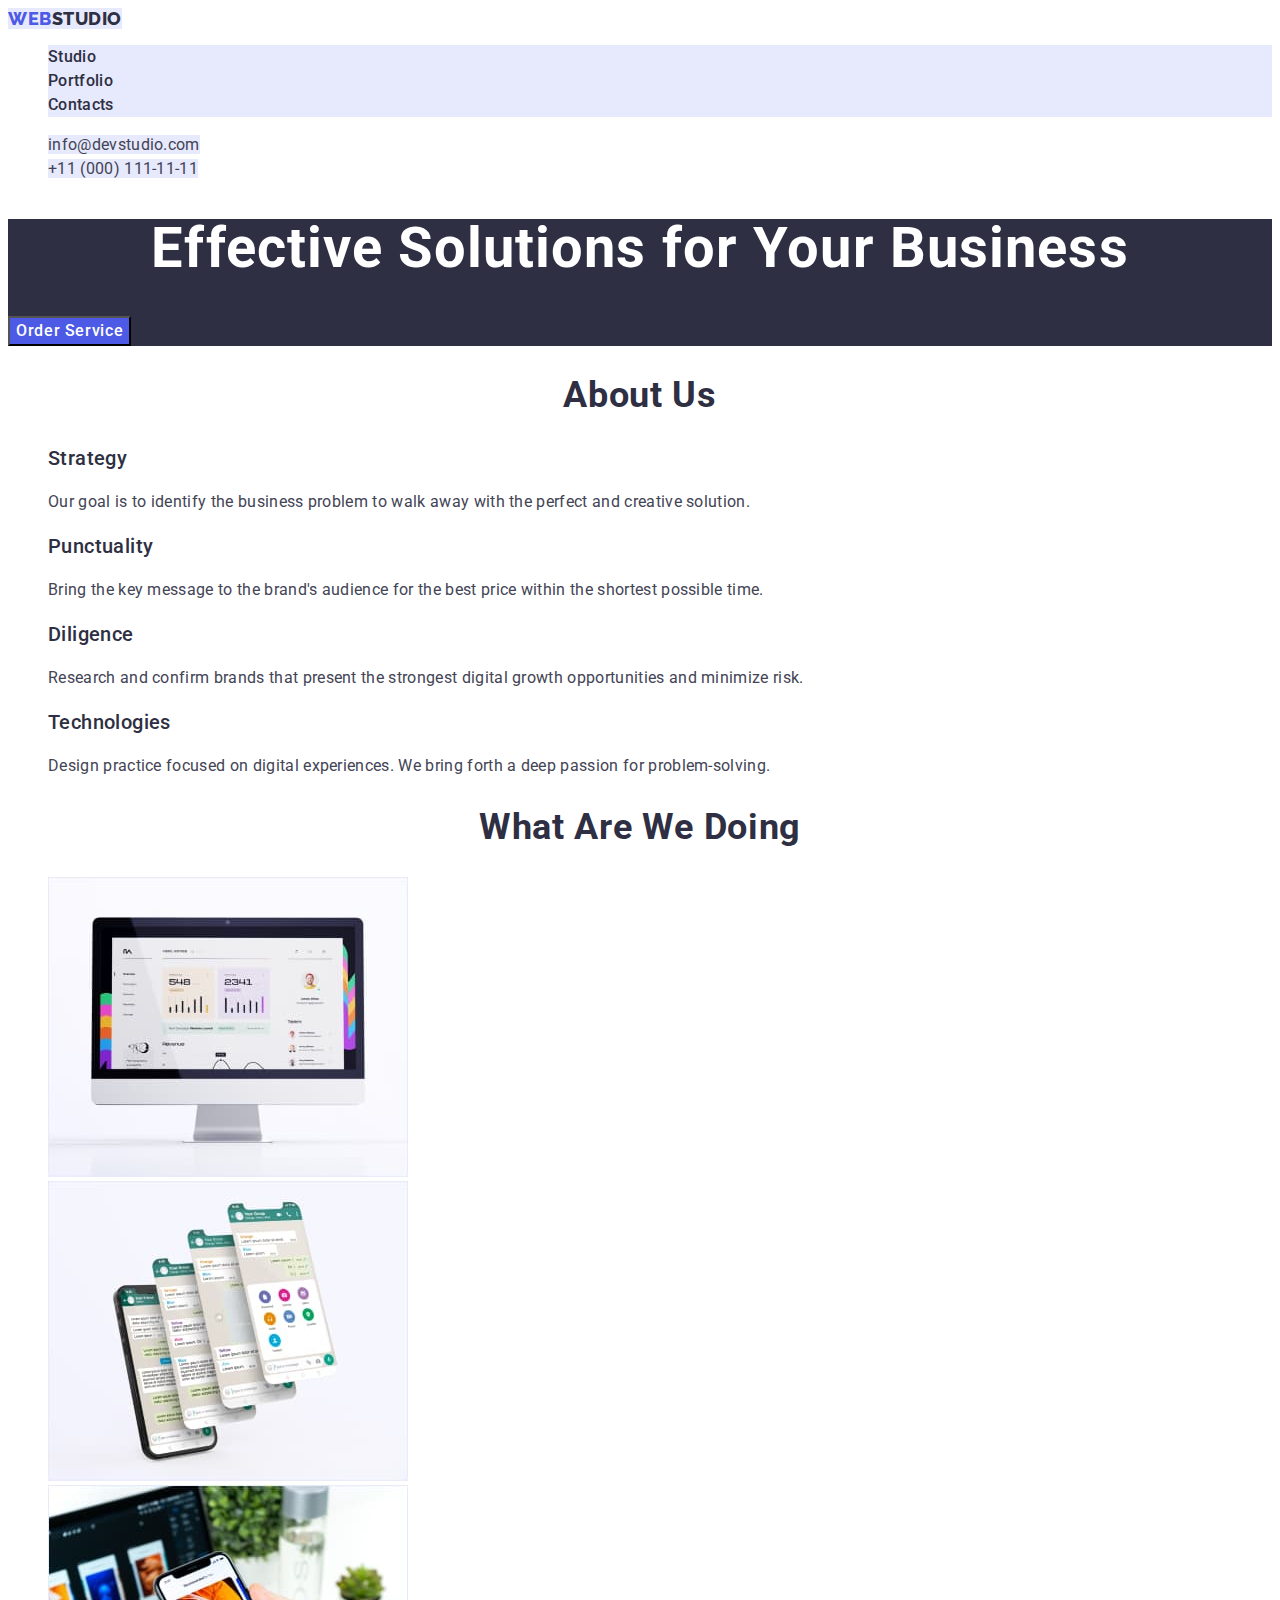
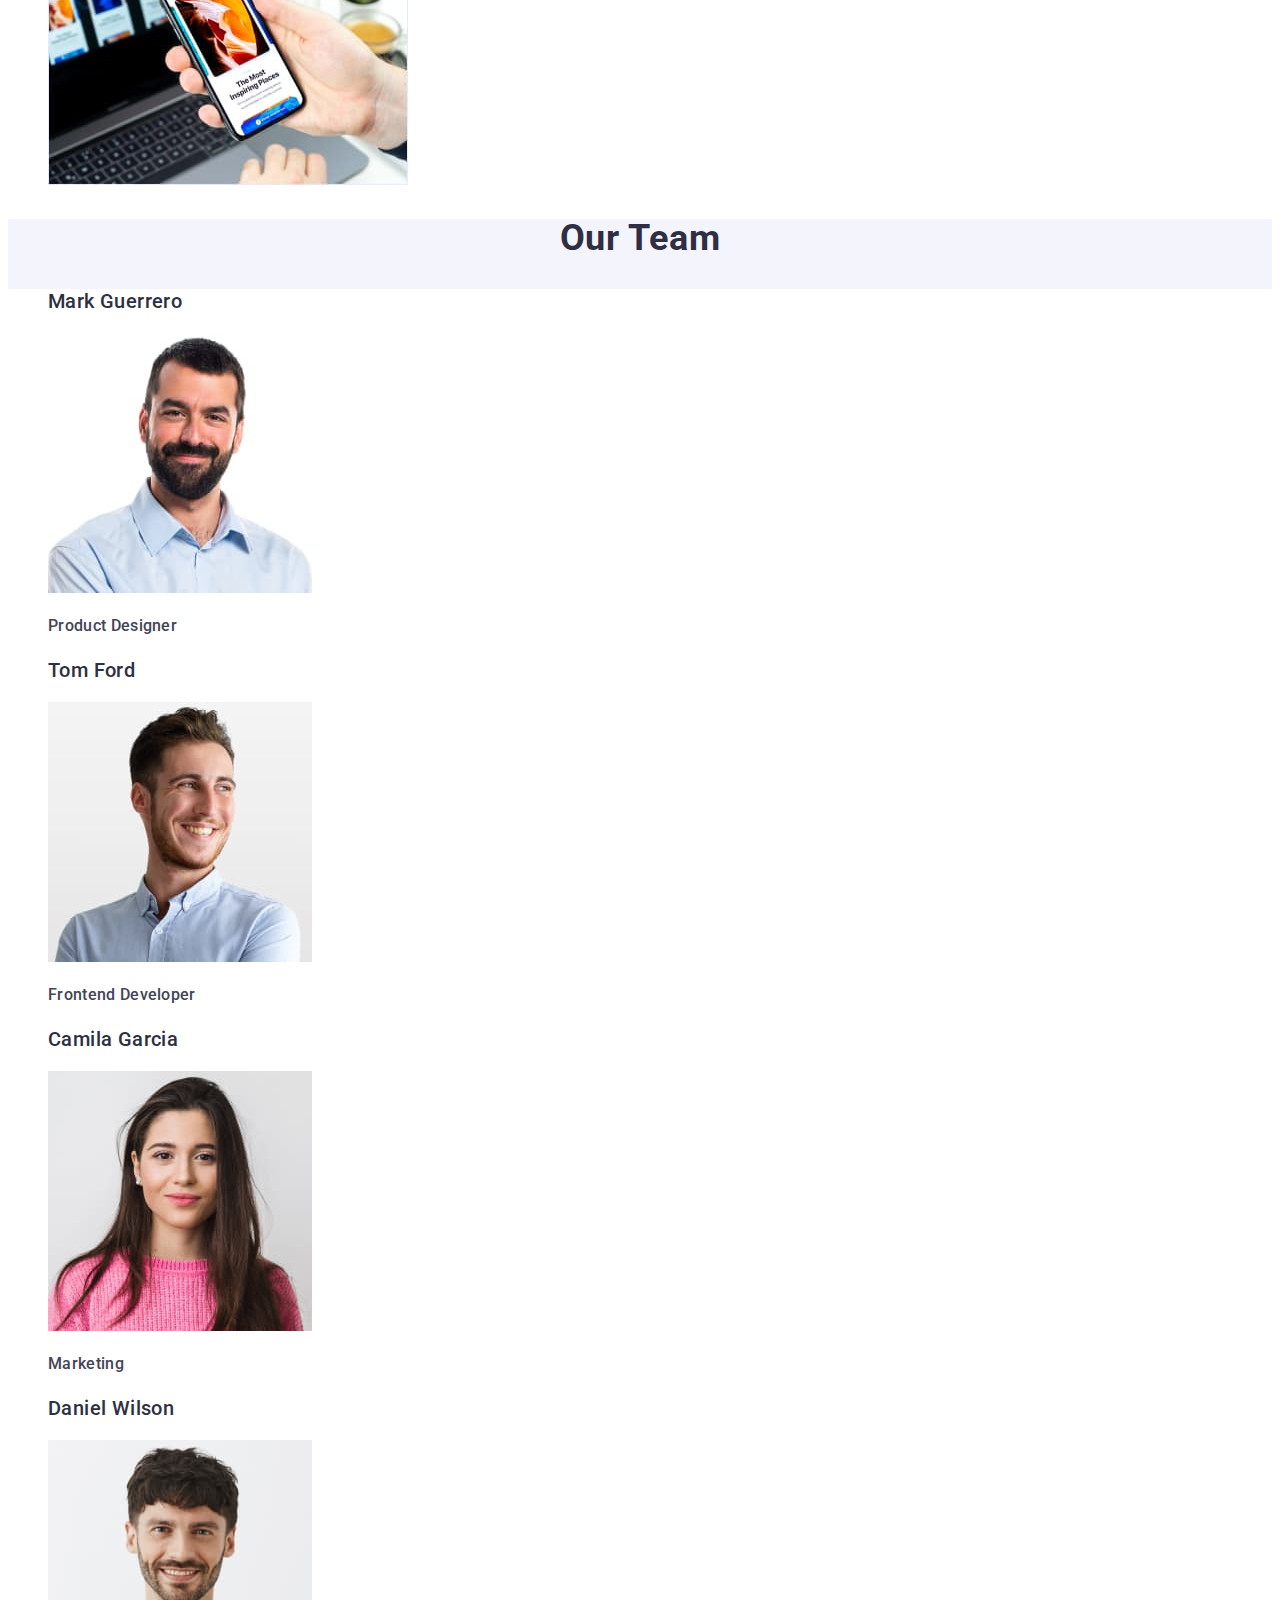
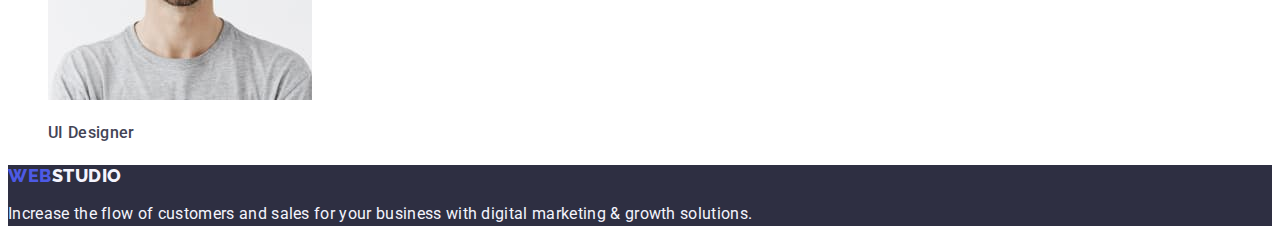
==== index.html @ 99494c97 "part06" ====
<!DOCTYPE html>
<html lang="en">

<head>
    <title>Effective Solutions
        for Your Business</title>
    <link rel="preconnect" href="https://fonts.googleapis.com">
    <link rel="preconnect" href="https://fonts.gstatic.com" crossorigin>
    <link
        href="https://fonts.googleapis.com/css2?family=Raleway:wght@800&family=Roboto:wght@400;500;700;900&display=swap"
        rel="stylesheet">
    <link rel="stylesheet" href="./css/styles.css" />
</head>

<body>
    <header class="header">
        <nav class="header-navigation">
            <a class="header-logo-link link" href="./index.html">Web<span class="header-logo-iris-link link">Studio</span></a>
            <ul class="header-about-list list">
                <li class="header-about-link link"><a class="header-about-text-link link" href="./index.html">Studio</a></li>
                <li class="header-about-link link"><a class="header-about-text-link link" href="./portfolio.html">Portfolio</a></li>
                <li class="header-about-link link"><a class="header-about-text-link link" href="">Contacts</a></li>
            </ul>
        </nav>
        <address class="adress-navigation">
            <ul class="header-feedback-list list">
                <li class="header-feedback-item">
                    <a class="header-feedback-link link" href="mailto:info@devstudio.com">info@devstudio.com</a>
                </li>
                <li class="header-feedback-item">
                    <a class="header-feedback-link link" href="tel:+110001111111">+11 (000) 111-11-11</a>
                </li>
            </ul>
        </address>
    </header>
    <main>
        <section class="hero">
            <h1 class="hero-title">Effective Solutions
                for Your Business</h1>
            <button type="button" class="hero-button"><span class="hero-button-text">Order Service</span></button>
        </section>

        <section class="advantages-list list">
            <h2 class="heading-title">About Us</h2>
            <ul class="advantages-list list">
                <li class="advantages-list-item">
                    <h3 id="#studio" class="advantages-topic">Strategy</h3>
                    <p class="advantages-item-text">Our goal is to identify the business
                        problem to walk away with the perfect and creative solution.</p>
                </li>
                <li class="advantages-list-item">
                    <h3 class="advantages-topic"> Punctuality</h3>
                    <p class="advantages-item-text">Bring the key message to the brand's audience for the best price
                        within the shortest possible
                        time.</p>
                </li>
                <li class="advantages-list-item">
                    <h3 class="advantages-topic">Diligence</h3>
                    <p class="advantages-item-text">Research and confirm brands that present the strongest digital
                        growth opportunities and minimize
                        risk.</p>
                </li>
                <li class="advantages-list-item">
                    <h3 class="advantages-topic">Technologies</h3>
                    <p class="advantages-item-text">Design practice focused on digital experiences. We bring forth a
                        deep passion for
                        problem-solving.</p>
                </li>
            </ul>
        </section>



        <section class="work-examples">
            <h2 id="#works" class="heading-title">What are we doing</h2>
            <ul class="work-examples-list list">
                <li class="work-examples-item">
                    <img src="./images/img1.jpg" width="360" alt="Design of site" />
                </li>
                <li class="work-examples-item">
                    <img src="./images/img2.jpg" width="360" alt="Design of messenger" />
                </li>
                <li class="work-examples-item">
                    <img src="./images/img3.jpg" width="360" alt="Design of browser" />
                </li>
            </ul>
        </section>



        <section class="workers">
            <h2 id="contact" class="about-team">Our Team</h2>
            <ul class="workers-list list">
                <li class="workers-list-item">
                    <h3 class="workers-topic">Mark Guerrero</h3>
                    <img src="./images/teamcard1.jpg" width="264" alt="Mark Guerrero" />
                    <p class="workers-item-text">Product Designer</p>
                </li>
                <li class="workers-list-item">
                    <h3 class="workers-topic">Tom Ford</h3>
                    <img src="./images/teamcard2.jpg" width="264" alt="Tom Ford" />
                    <p class="workers-item-text">Frontend Developer</p>
                </li>
                <li class="workers-list-item">
                    <h3 class="workers-topic">Camila Garcia</h3>
                    <img src="./images/teamcard3.jpg" width="264" alt="Camila Garcia" />
                    <p class="workers-item-text">Marketing</p>
                </li>
                <li class="workers-list-item">
                    <h3 class="workers-topic">Daniel Wilson</h3>
                    <img src="./images/teamcard4.jpg" width="264" alt="Daniel Wilson" />
                    <p class="workers-item-text">UI Designer</p>
                </li>
            </ul>
        </section>
    </main>
            <footer class="footer">
                <a class="footer-logo-link link" href="./index.html">Web<span class="footer-logo-link-iris link">Studio</span>

                </a>
                <p class="footer-text">Increase the flow of customers and sales for your business with digital marketing
                    & growth solutions.</p>
            </footer>
</body>

</html>
---- css/styles.css ----
body {
    font-family: 'Roboto', sans-serif;
    color: #434455;
    background-color: #FFFFFF;
}

:root
/** ------------------HEADER----------------- */

.header-logo-link {
    font-family: 'Raleway', sans-serif;
    font-size: 18px;
    font-weight: 800;
    line-height: 1.17;
    letter-spacing: 0.03em;
    text-align: left;
    text-decoration: none;
    color: #4D5AE5;
    background-color: #E7E9FC;
    text-transform: uppercase
}

.header-logo-iris-link {
    color: #2E2F42;
}

.header-about-link {
    font-size: 16px;
    font-weight: 500;
    line-height: 1.5;
    letter-spacing: 0.02em;
    text-align: left;
    text-decoration: none;
    color: #2E2F42;
    background-color: #E7E9FC;
}

.header-feedback-link {
    font-size: 16px;
    line-height: 1.5;
    letter-spacing: 0.02em;
    text-align: left;
    color: #434455;
    background-color: #E7E9FC;
    text-decoration: none;
}

.header-feedback-link:hover,
.header-feedback-link:focus {
    color: #404BBF;
}

.header-about-text-link:hover,
.header-about-text-link:focus {
    color: #404BBF;
    text-decoration: underline;
}

.header-about-list {
    list-style-type: none;
}

.header-feedback-list {
    list-style-type: none;
}

.header-about-text-link {
    text-decoration: none;
    color: #2E2F42;
    background-color: #E7E9FC;
}

.adress-navigation {
    font-style: normal
}

/** ------------------MAIN----------------- */

.hero-title {
    font-size: 56px;
    font-weight: 700;
    line-height: 1.07;
    letter-spacing: 0.02em;
    text-align: center;
    background-color: #2E2F42;
    color: #FFFFFF;
}

.hero {
    background-color: #2E2F42;
}

.hero-button {
    background-color: #4D5AE5;
    cursor: pointer;
    font-family: 'Roboto', sans-serif;
    font-weight: 500;
    font-size: 16px;
    line-height: 1.5;
    letter-spacing: 0.04em;
    color: #FFFFFF;
}

.hero-button:hover {
    background-color: #404BBF;
}

.hero-button:focus {
    background-color: #404BBF;
}

.hero-button-text {
    font-size: 16px;
    font-weight: 500;
    line-height: 1.5;
    letter-spacing: 0.04em;
    text-align: left;
    color: #FFFFFF;
}

.hero-button-text:hover,
.hero-button-text:active {
    background-color: #404BBF;
    ;
}

.advantages-topic {
    font-size: 20px;
    font-weight: 500;
    line-height: 1.2;
    letter-spacing: 0.02em;
    text-align: left;
    color: #2E2F42;
}

.advantages-item-text {
    font-size: 16px;
    line-height: 1.5;
    letter-spacing: 0.02em;
    text-align: left;
    color: #434455;
}

.advantages-list {
    list-style-type: none;
}

.heading-title {
    font-size: 36px;
    font-weight: 700;
    line-height: 1.11;
    letter-spacing: 0.02em;
    text-align: center;
    color: #2E2F42;
    text-transform: capitalize;
}

.about-team {
    font-size: 36px;
    font-weight: 700;
    line-height: 1.11;
    letter-spacing: 0.02em;
    text-align: center;
    color: #2E2F42;
    text-transform: capitalize;
    background-color: #F4F4FD
}

.workers-list {
    background-color: #FFFFFF;
    font-weight: 500;
    font-size: 20px;
    line-height: 1.2;
    letter-spacing: 0.02em;
    color: #2E2F42;
}
.workers-topic{
    font-size: 20px;
    font-weight: 500;
    line-height: 1.2;
    letter-spacing: 0.02em;
    text-align: left;
    color: #2E2F42;
}

.work-examples-item {
    list-style-type: none;

}
.workers{
    background-color: #F4F4FD;
}
.workers.topic {
    font-size: 20px;
    font-weight: 500;
    line-height: 1.2;
    letter-spacing: 0.02em;
    text-align: left;
    color: #2E2F42;
}

.workers-list-item {
    list-style-type: none;
    background-color: #FFFFFF;

}

.workers-item-text {
    font-size: 16px;
    line-height: 1.5;
    letter-spacing: 0.02em;
    text-align: left;
    color: #434455;
}

/** ------------------FOOTER----------------- */
.footer {
    background-color: #2E2F42;
}

.footer-logo-link {
    font-family: 'Raleway', sans-serif;
    font-size: 18px;
    font-weight: 800;
    line-height: 1.17;
    letter-spacing: 0.03em;
    text-align: left;
    text-decoration: none;
    color: #4D5AE5;
    background-color: #2E2F42;
    text-transform: uppercase
}

.footer-logo-link-iris {
        color: #F4F4FD;
        text-decoration: none;
    }

    .footer-text {
        font-family: Roboto;
        font-size: 16px;
        line-height: 1.5;
        letter-spacing: 0.02em;
        text-align: left;
        color: #F4F4FD;
        background-color: #2E2F42;
    }

    /** ------------------PORTFOLIO----------------- */
    .all-button {
        color: #4D5AE5;
        background-color: #F4F4FD;
        cursor: pointer;
        font-family: 'Roboto', sans-serif;
        font-weight: 500;
        font-size: 16px;
        line-height: 1.5;
        letter-spacing: 0.04em;
        cursor: pointer
    }

    .all-button:focus,
    .all-button:hover {
        color: #FFFFFF;
        background-color: #404BBF
    }

    .all-button-text {
        font-size: 16px;
        font-weight: 500;
        line-height: 1.5;
        letter-spacing: 0.04em;
        text-align: center;
    }


    .all-button-list {
        list-style: none
    }

    .all-portfolio-list {
        list-style: none;
        text-decoration: none;

    }

        .portfolio-title {
            font-weight: 500;
            font-size: 20px;
            line-height: 1.2;
            letter-spacing: 0.02em;
            color: #2E2F42;
        }

        .portfolio-examples-list {
            text-decoration: none;
            list-style: none;
        }

        .portfolio-text {
            font-size: 16px;
            line-height: 1.5;
            letter-spacing: 0.02em;
            text-align: left;
            color: #434455;
        }
        .portfolio-link{
            text-decoration: none;
        }
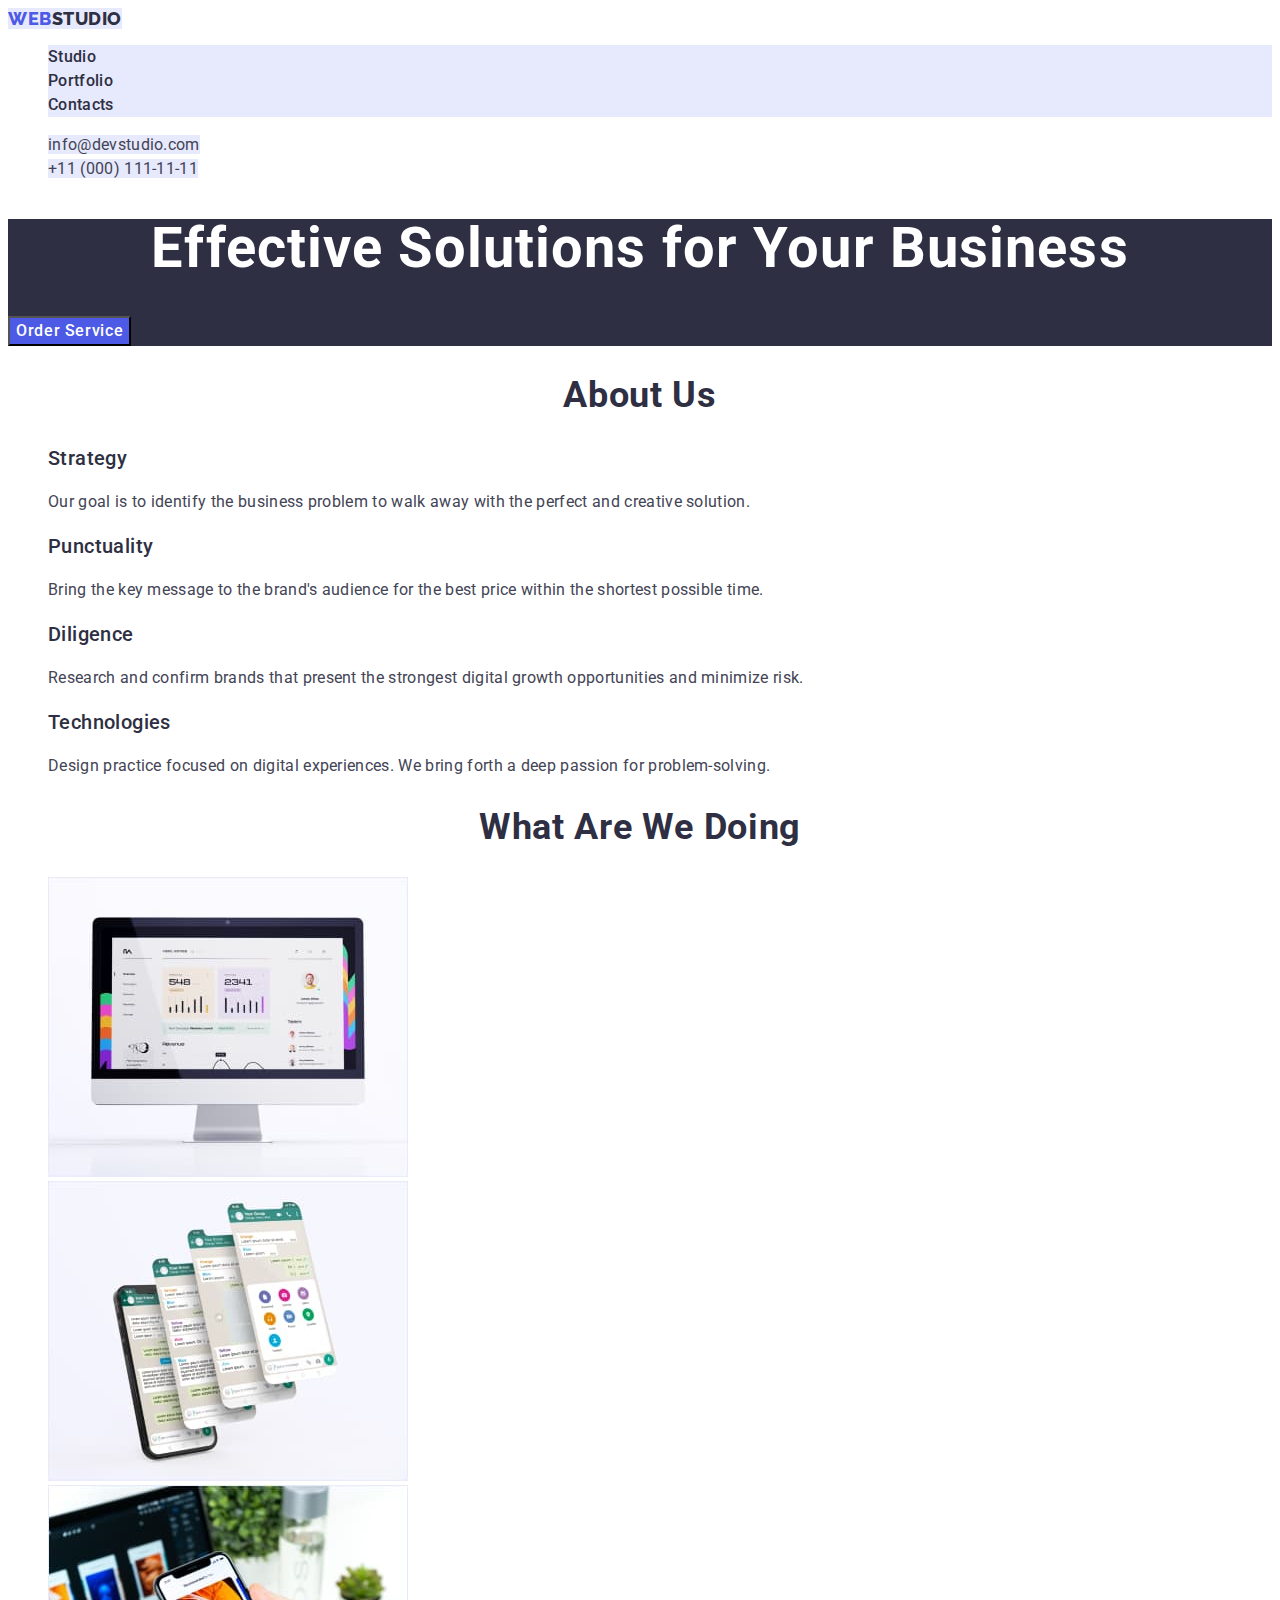
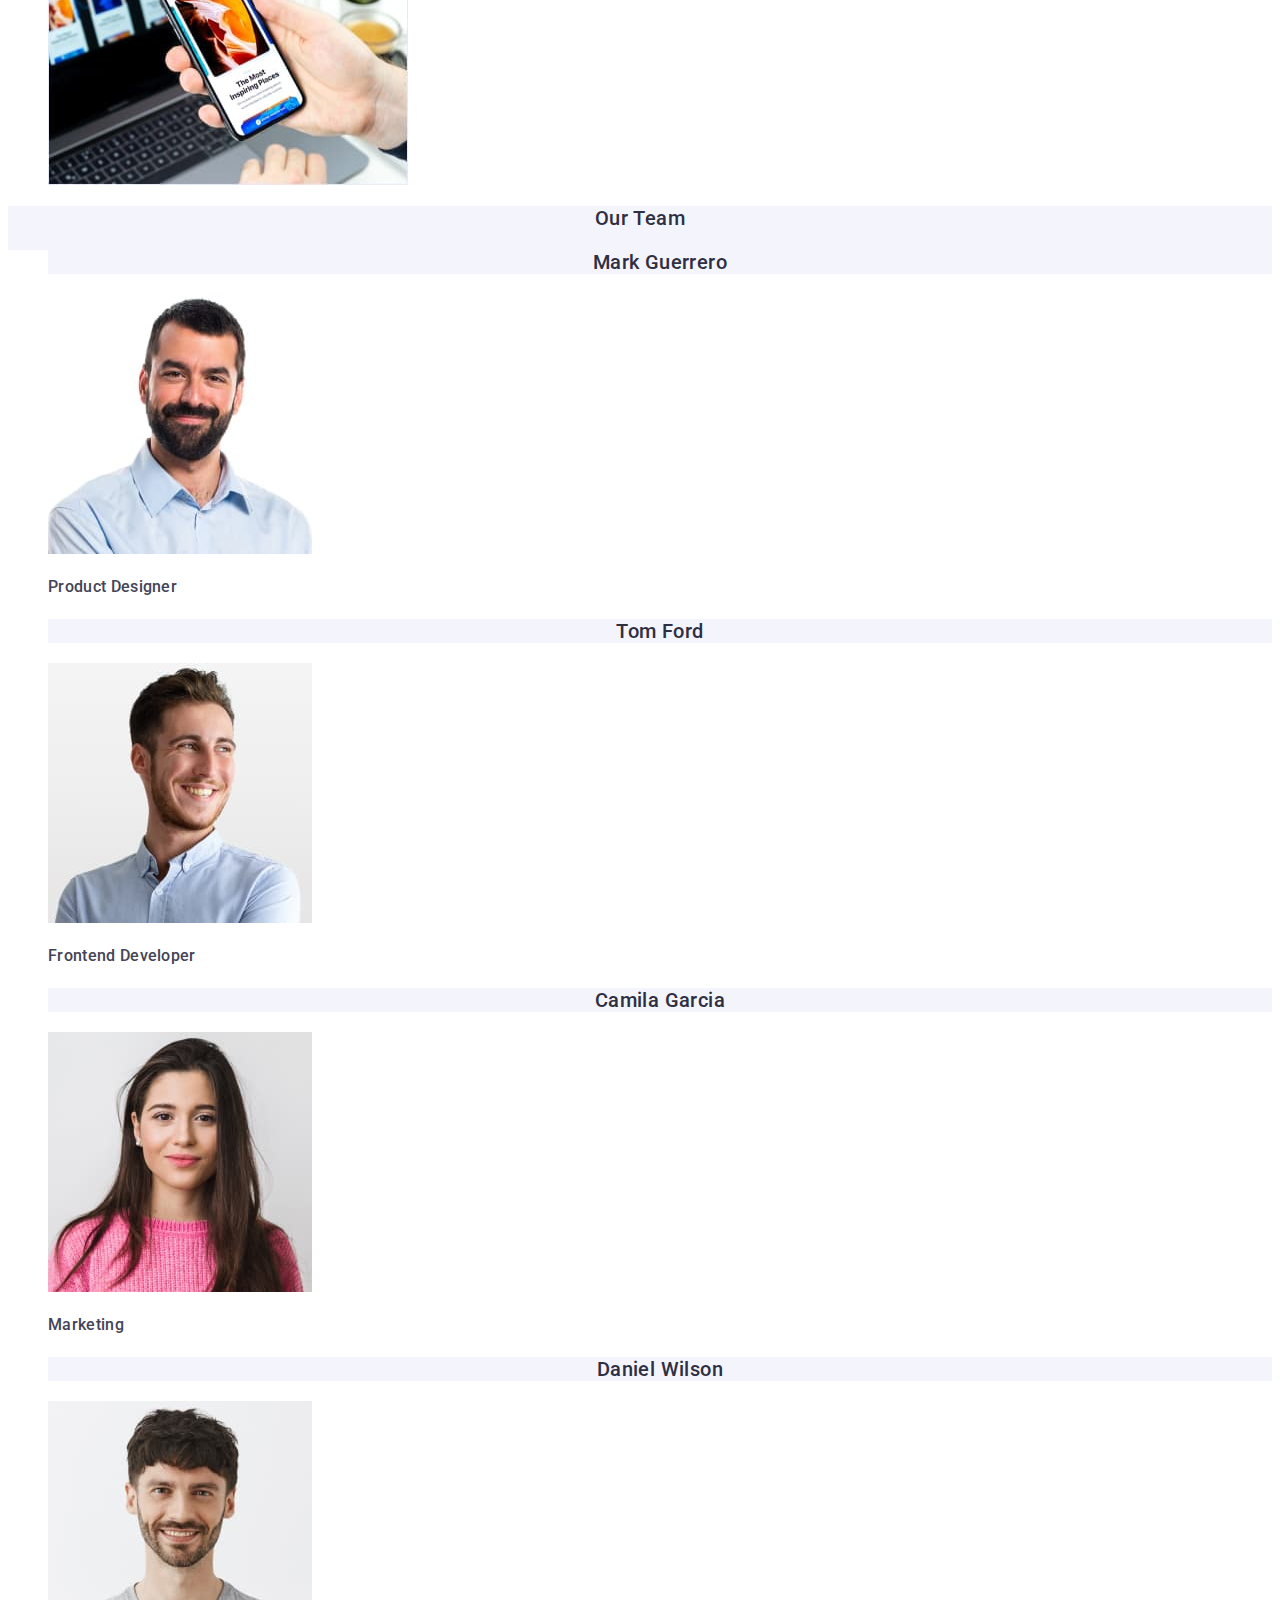
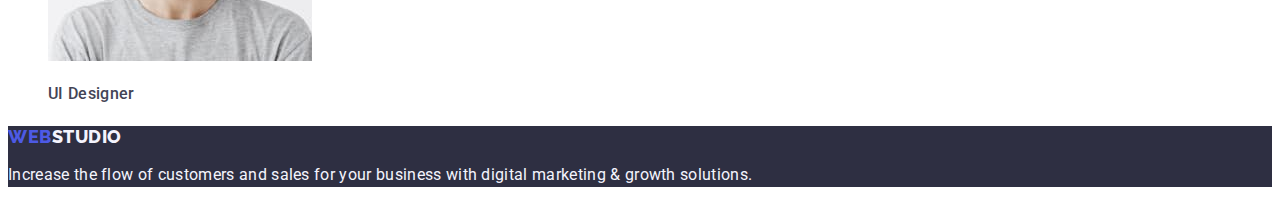
==== commit 0c2660d9: "Update index.html" ====
--- a/index.html
+++ b/index.html
@@ -92,22 +92,22 @@
             <h2 id="contact" class="about-team">Our Team</h2>
             <ul class="workers-list list">
                 <li class="workers-list-item">
-                    <h3 class="workers-topic">Mark Guerrero</h3>
+                    <h3 class="about-team">Mark Guerrero</h3>
                     <img src="./images/teamcard1.jpg" width="264" alt="Mark Guerrero" />
                     <p class="workers-item-text">Product Designer</p>
                 </li>
                 <li class="workers-list-item">
-                    <h3 class="workers-topic">Tom Ford</h3>
+                    <h3 class="about-team">Tom Ford</h3>
                     <img src="./images/teamcard2.jpg" width="264" alt="Tom Ford" />
                     <p class="workers-item-text">Frontend Developer</p>
                 </li>
                 <li class="workers-list-item">
-                    <h3 class="workers-topic">Camila Garcia</h3>
+                    <h3 class="about-team">Camila Garcia</h3>
                     <img src="./images/teamcard3.jpg" width="264" alt="Camila Garcia" />
                     <p class="workers-item-text">Marketing</p>
                 </li>
                 <li class="workers-list-item">
-                    <h3 class="workers-topic">Daniel Wilson</h3>
+                    <h3 class="about-team">Daniel Wilson</h3>
                     <img src="./images/teamcard4.jpg" width="264" alt="Daniel Wilson" />
                     <p class="workers-item-text">UI Designer</p>
                 </li>
--- a/css/styles.css
+++ b/css/styles.css
@@ -244,6 +244,13 @@
         text-align: left;
         color: #F4F4FD;
         background-color: #2E2F42;
+    }
+    .about-team{
+    font-weight: 500;
+    font-size: 20px;
+    line-height: 1.2;
+    letter-spacing: 0.02em;
+    color: #2E2F42;
     }
 
     /** ------------------PORTFOLIO----------------- */
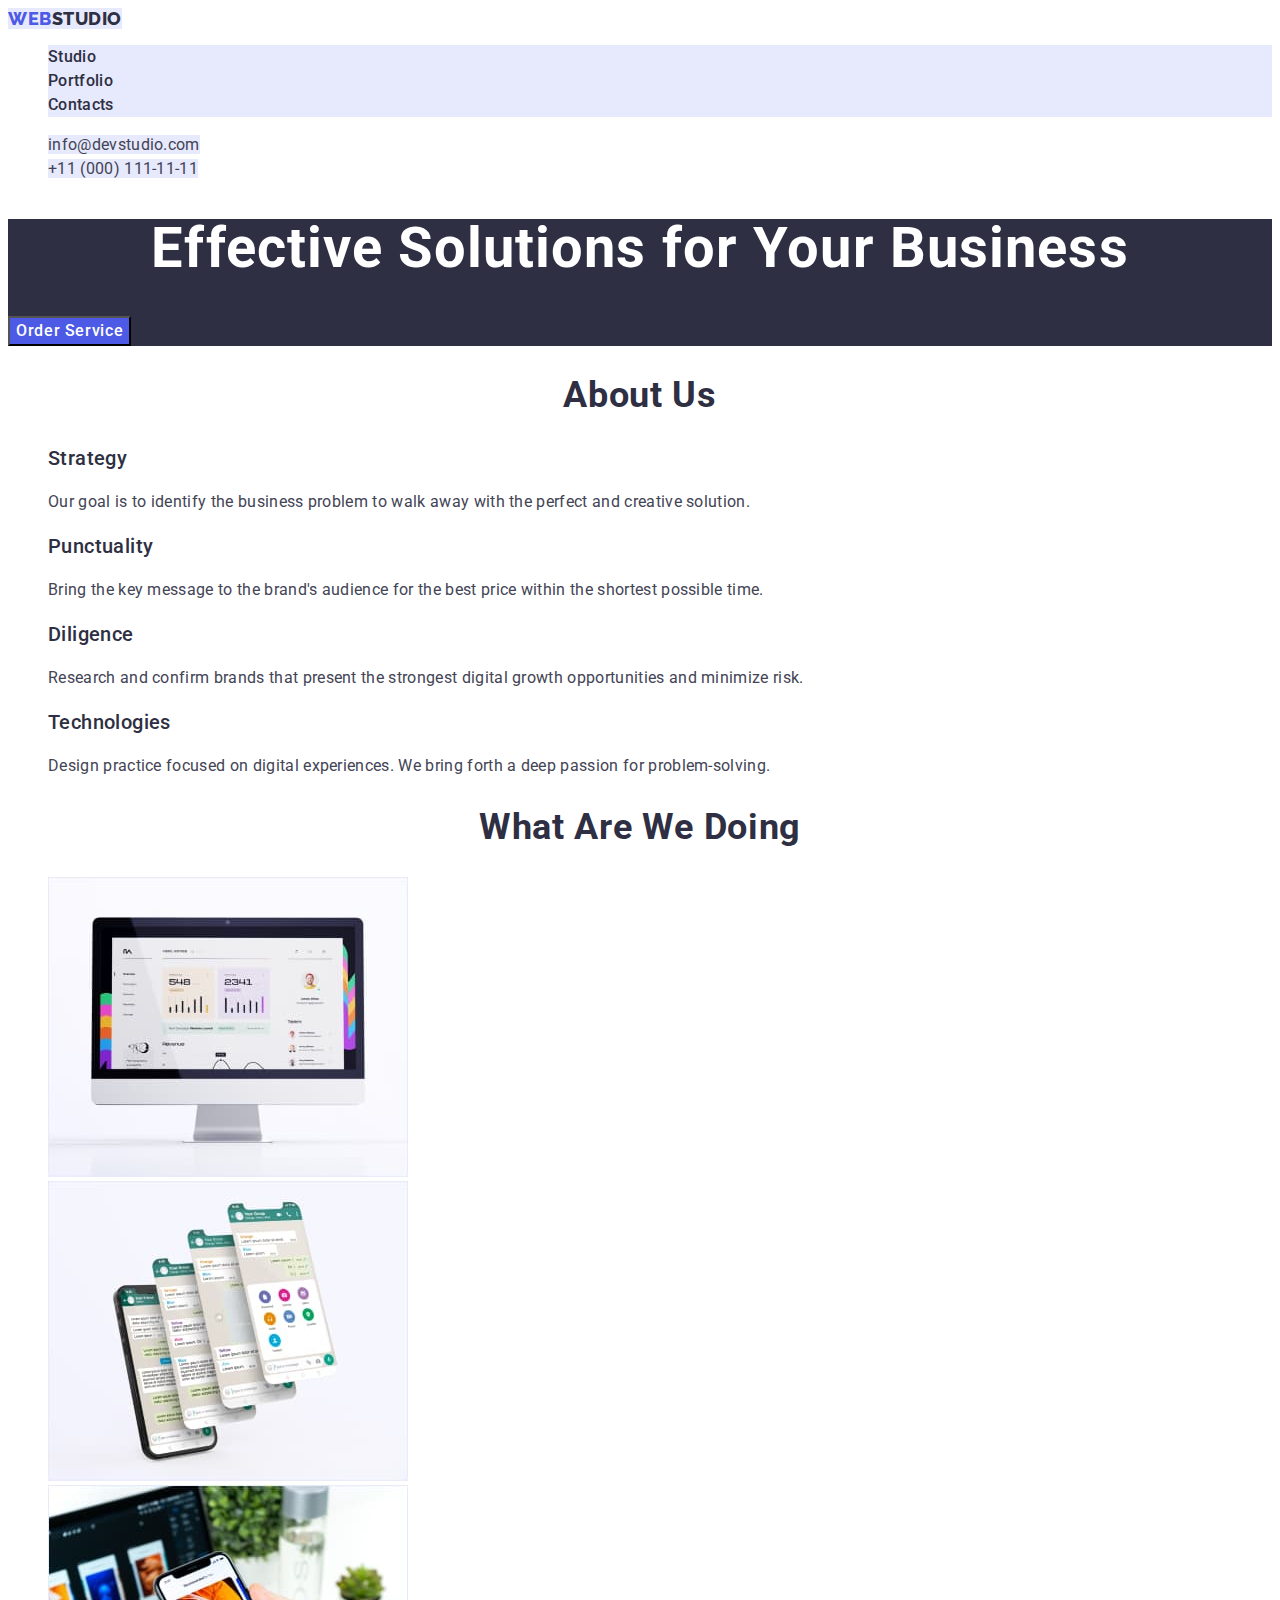
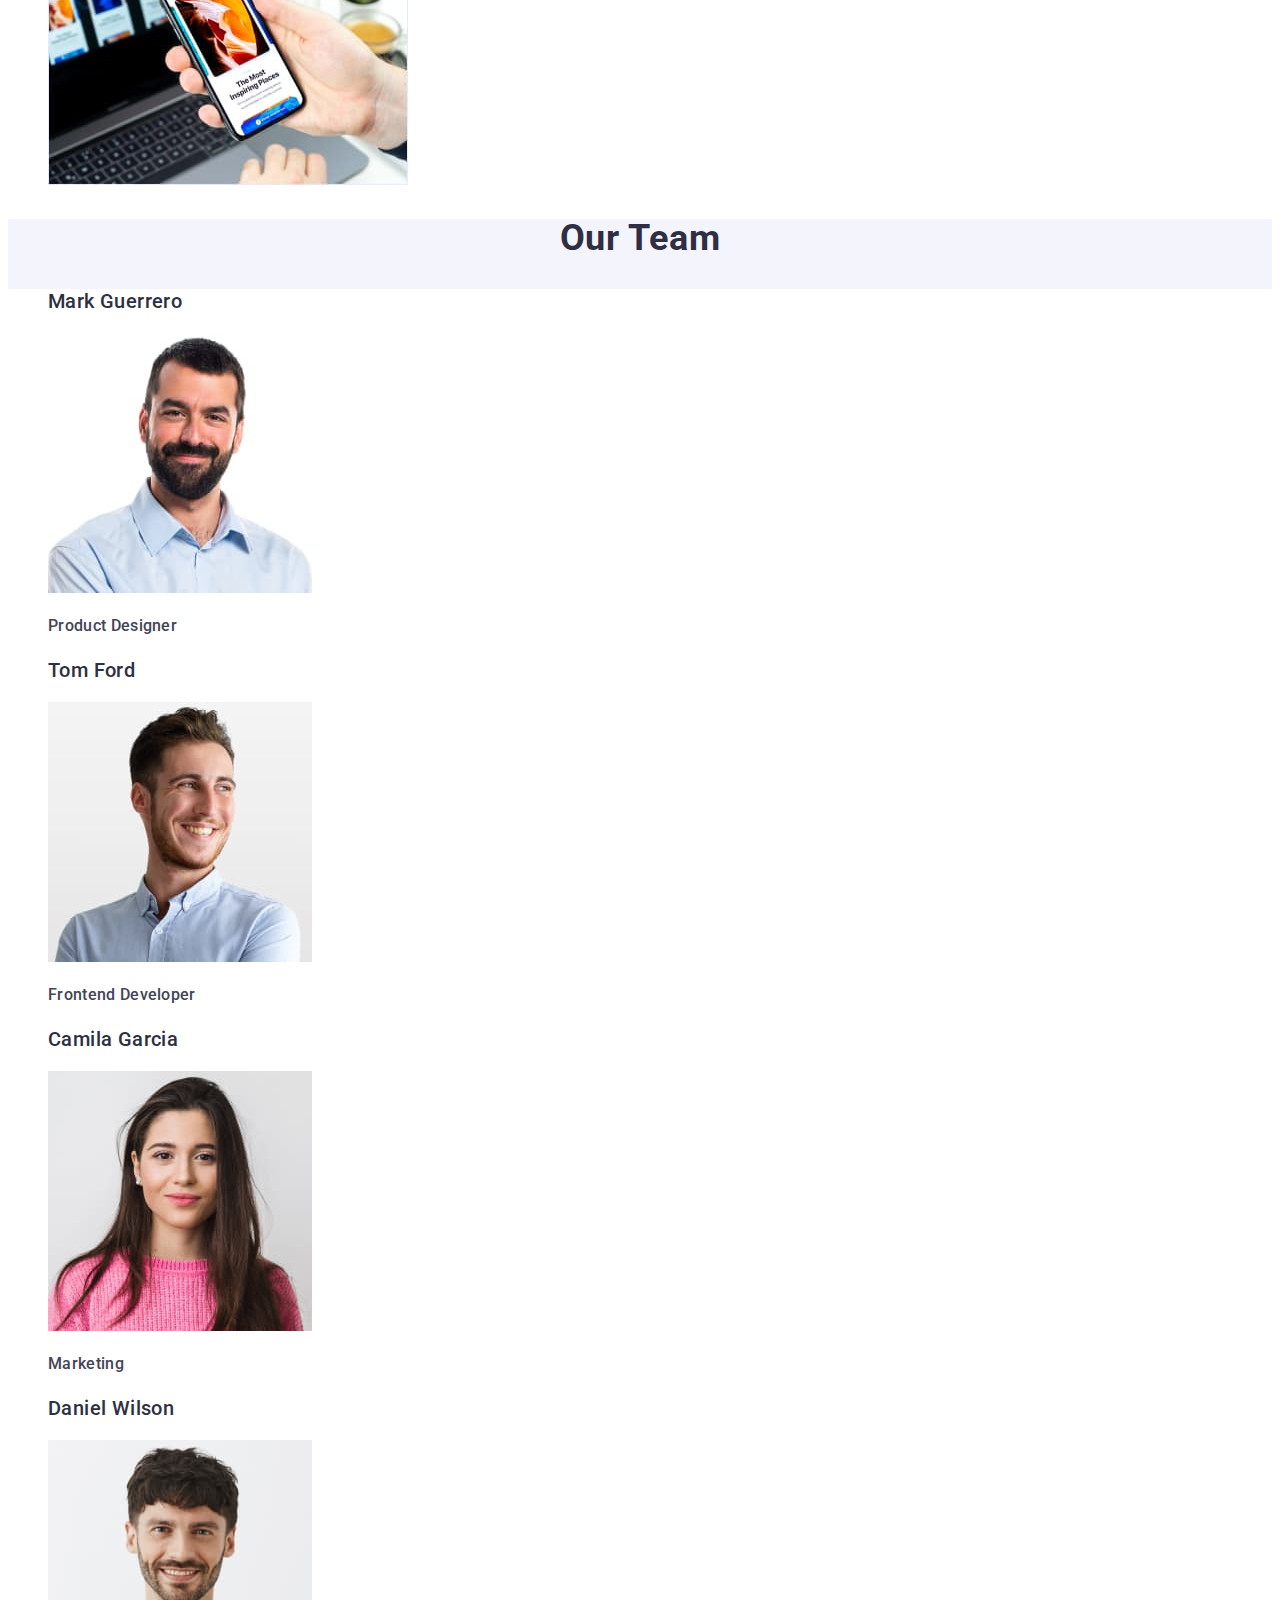
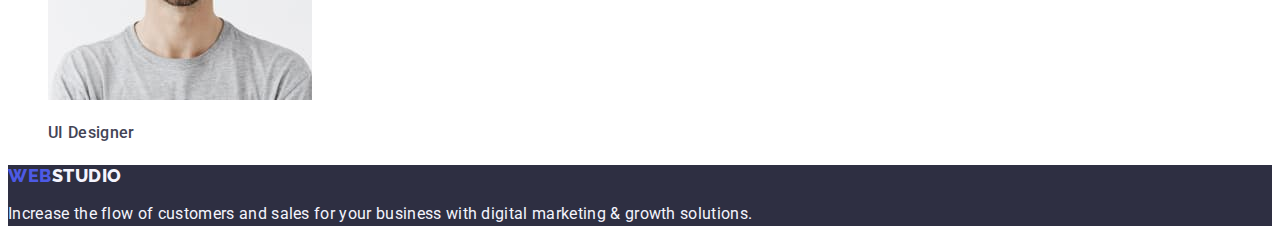
==== commit eca49a9c: "LAST" ====
--- a/index.html
+++ b/index.html
@@ -92,22 +92,22 @@
             <h2 id="contact" class="about-team">Our Team</h2>
             <ul class="workers-list list">
                 <li class="workers-list-item">
-                    <h3 class="about-team">Mark Guerrero</h3>
+                    <h3 class="workers-topic-text">Mark Guerrero</h3>
                     <img src="./images/teamcard1.jpg" width="264" alt="Mark Guerrero" />
                     <p class="workers-item-text">Product Designer</p>
                 </li>
                 <li class="workers-list-item">
-                    <h3 class="about-team">Tom Ford</h3>
+                    <h3 class="workers-topic-text">Tom Ford</h3>
                     <img src="./images/teamcard2.jpg" width="264" alt="Tom Ford" />
                     <p class="workers-item-text">Frontend Developer</p>
                 </li>
                 <li class="workers-list-item">
-                    <h3 class="about-team">Camila Garcia</h3>
+                    <h3 class="workers-topic-text">Camila Garcia</h3>
                     <img src="./images/teamcard3.jpg" width="264" alt="Camila Garcia" />
                     <p class="workers-item-text">Marketing</p>
                 </li>
                 <li class="workers-list-item">
-                    <h3 class="about-team">Daniel Wilson</h3>
+                    <h3 class="workers-topic-text">Daniel Wilson</h3>
                     <img src="./images/teamcard4.jpg" width="264" alt="Daniel Wilson" />
                     <p class="workers-item-text">UI Designer</p>
                 </li>
--- a/css/styles.css
+++ b/css/styles.css
@@ -174,23 +174,14 @@
     letter-spacing: 0.02em;
     color: #2E2F42;
 }
-.workers-topic{
-    font-size: 20px;
-    font-weight: 500;
-    line-height: 1.2;
-    letter-spacing: 0.02em;
-    text-align: left;
-    color: #2E2F42;
-}
 
 .work-examples-item {
     list-style-type: none;
-
 }
 .workers{
     background-color: #F4F4FD;
 }
-.workers.topic {
+.workers-topic-text {
     font-size: 20px;
     font-weight: 500;
     line-height: 1.2;
@@ -204,6 +195,7 @@
     background-color: #FFFFFF;
 
 }
+
 
 .workers-item-text {
     font-size: 16px;
@@ -244,13 +236,6 @@
         text-align: left;
         color: #F4F4FD;
         background-color: #2E2F42;
-    }
-    .about-team{
-    font-weight: 500;
-    font-size: 20px;
-    line-height: 1.2;
-    letter-spacing: 0.02em;
-    color: #2E2F42;
     }
 
     /** ------------------PORTFOLIO----------------- */
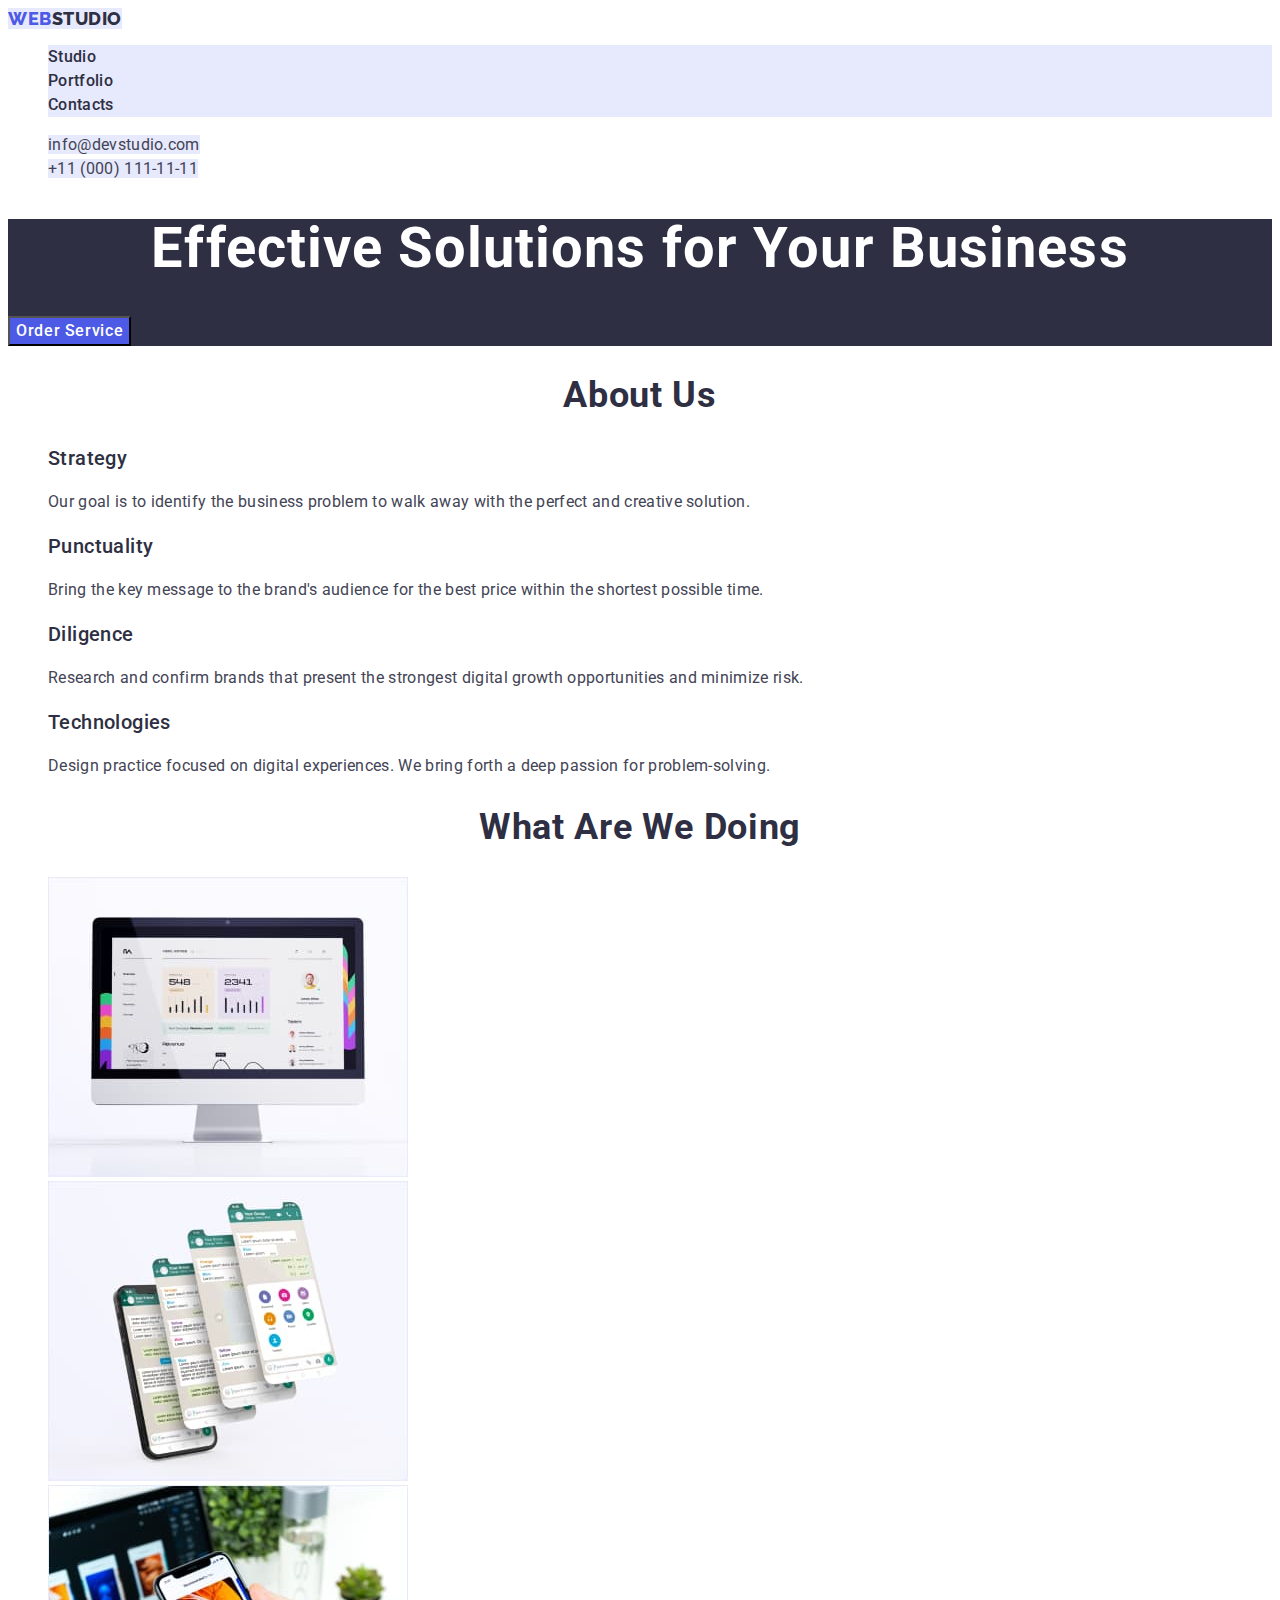
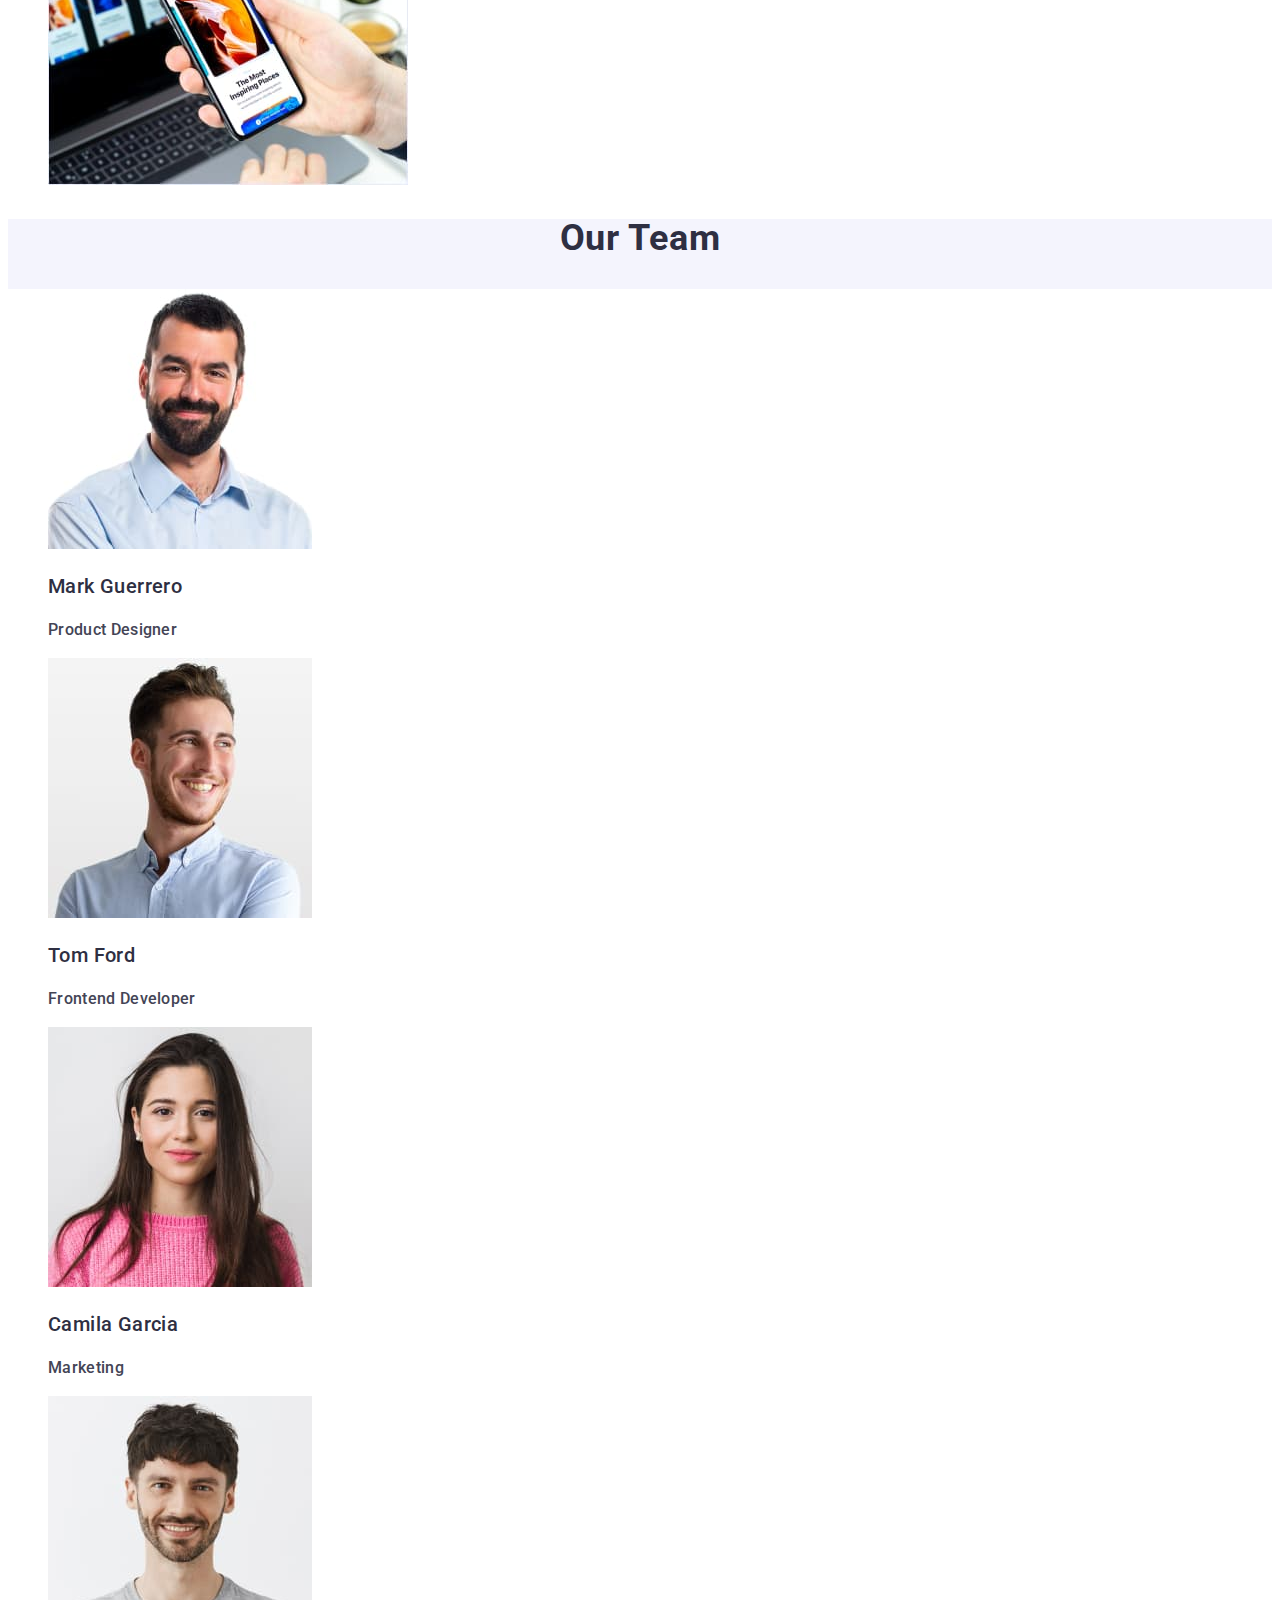
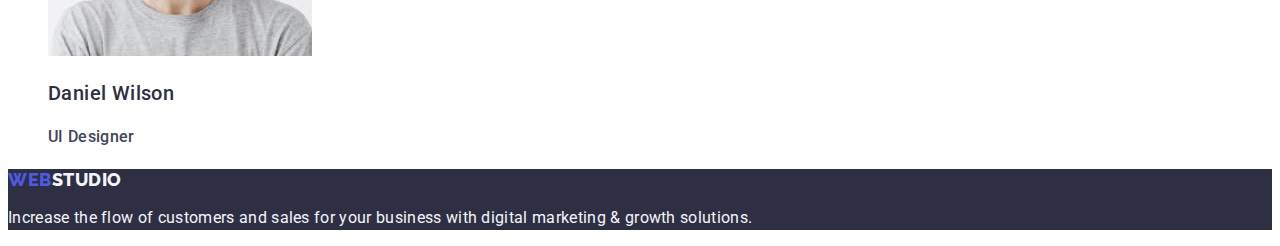
==== commit 217b372d: "last i hope" ====
--- a/index.html
+++ b/index.html
@@ -92,23 +92,23 @@
             <h2 id="contact" class="about-team">Our Team</h2>
             <ul class="workers-list list">
                 <li class="workers-list-item">
+                    <img src="./images/teamcard1.jpg" width="264" alt="Mark Guerrero" />
                     <h3 class="workers-topic-text">Mark Guerrero</h3>
-                    <img src="./images/teamcard1.jpg" width="264" alt="Mark Guerrero" />
                     <p class="workers-item-text">Product Designer</p>
                 </li>
                 <li class="workers-list-item">
+                    <img src="./images/teamcard2.jpg" width="264" alt="Tom Ford" />
                     <h3 class="workers-topic-text">Tom Ford</h3>
-                    <img src="./images/teamcard2.jpg" width="264" alt="Tom Ford" />
                     <p class="workers-item-text">Frontend Developer</p>
                 </li>
                 <li class="workers-list-item">
+                    <img src="./images/teamcard3.jpg" width="264" alt="Camila Garcia" />
                     <h3 class="workers-topic-text">Camila Garcia</h3>
-                    <img src="./images/teamcard3.jpg" width="264" alt="Camila Garcia" />
                     <p class="workers-item-text">Marketing</p>
                 </li>
                 <li class="workers-list-item">
+                    <img src="./images/teamcard4.jpg" width="264" alt="Daniel Wilson" />
                     <h3 class="workers-topic-text">Daniel Wilson</h3>
-                    <img src="./images/teamcard4.jpg" width="264" alt="Daniel Wilson" />
                     <p class="workers-item-text">UI Designer</p>
                 </li>
             </ul>
--- a/css/styles.css
+++ b/css/styles.css
@@ -193,6 +193,12 @@
 .workers-list-item {
     list-style-type: none;
     background-color: #FFFFFF;
+        font-size: 20px;
+        font-weight: 500;
+        line-height: 1.2;
+        letter-spacing: 0.02em;
+        text-align: left;
+        color: #2E2F42;
 
 }
 
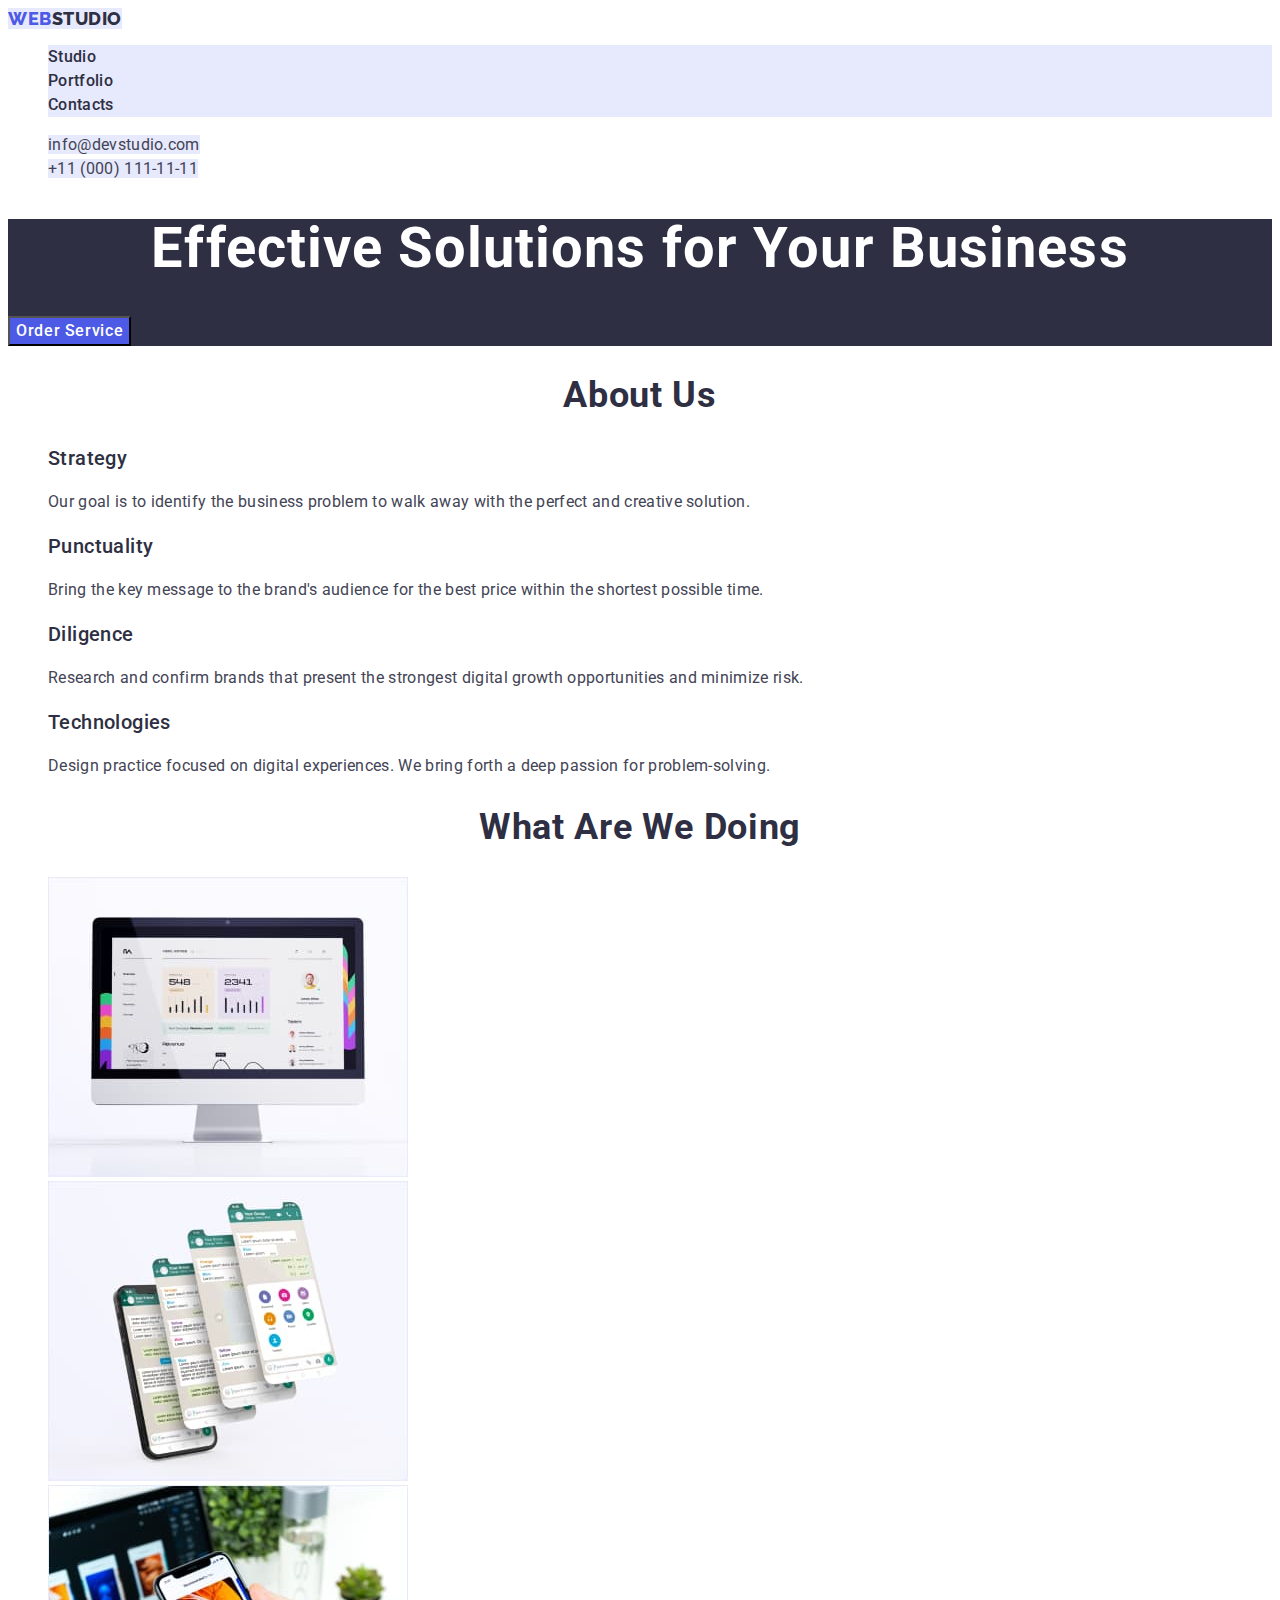
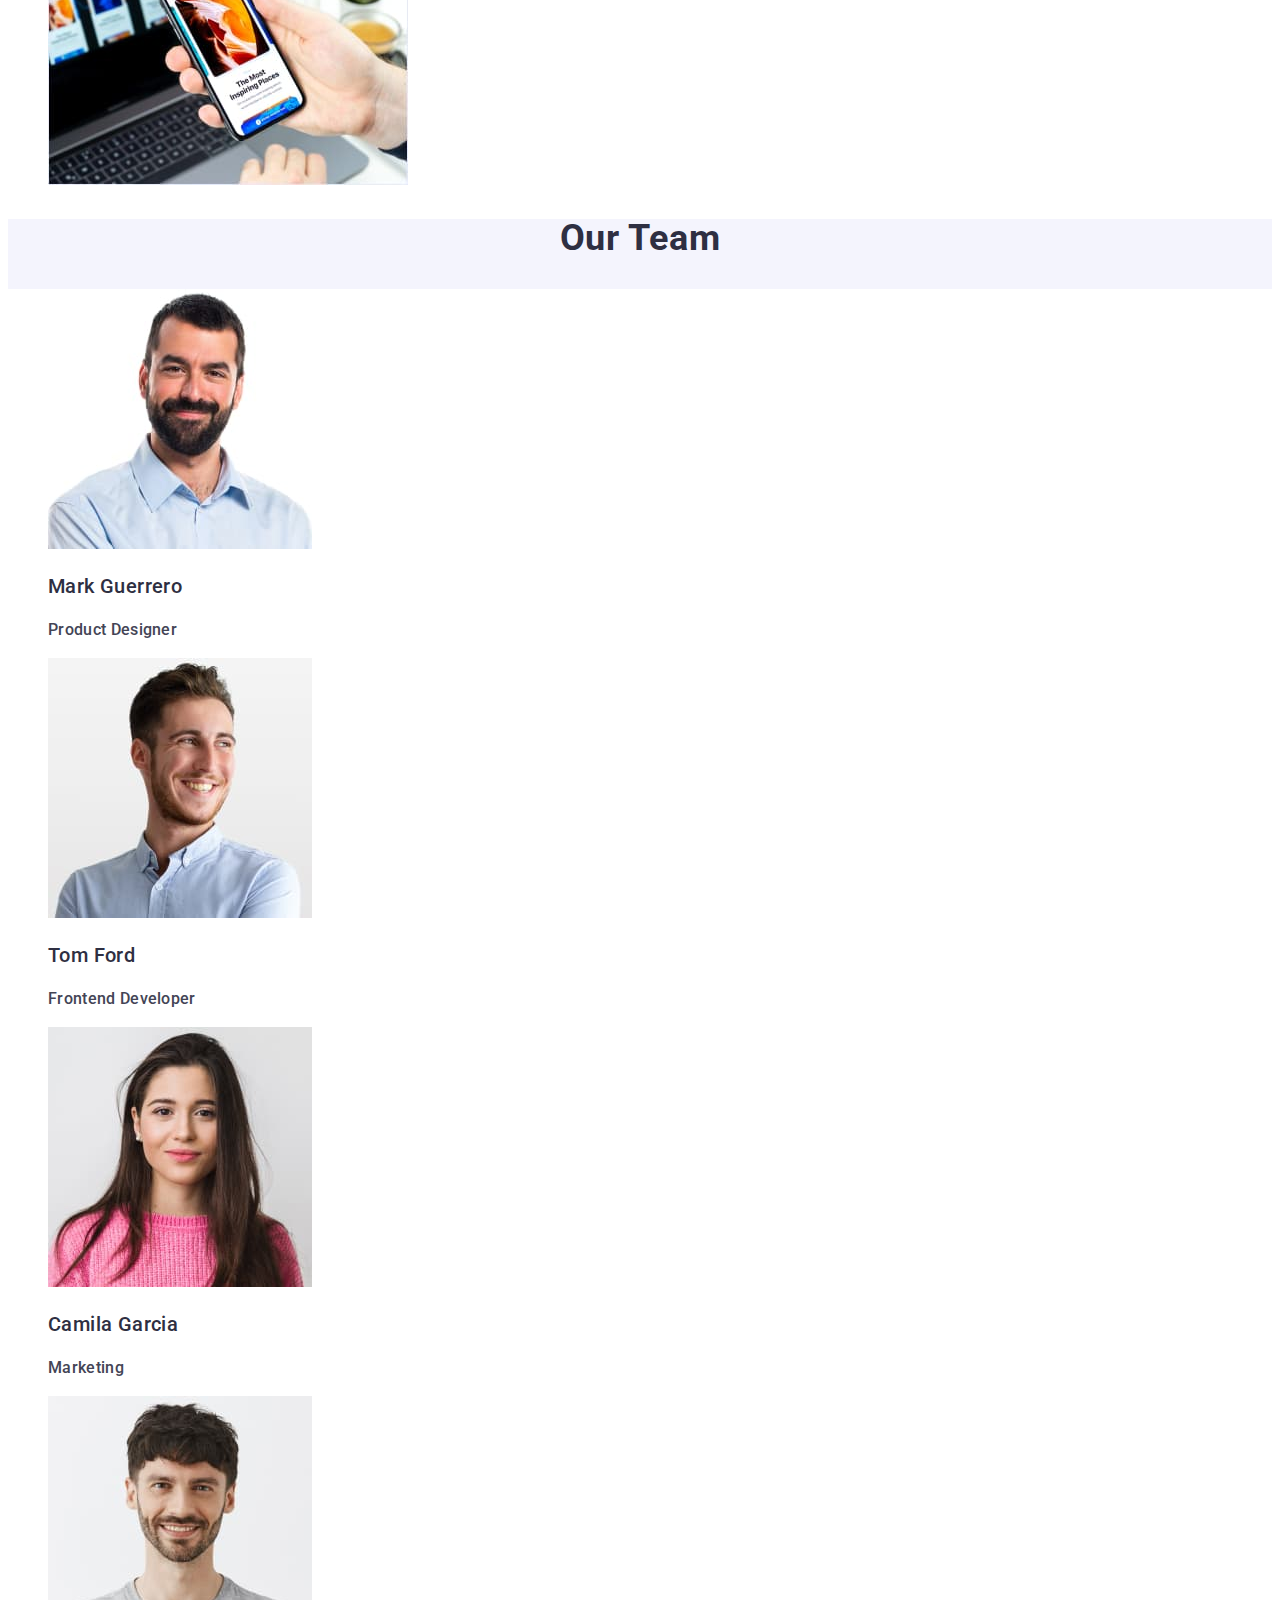
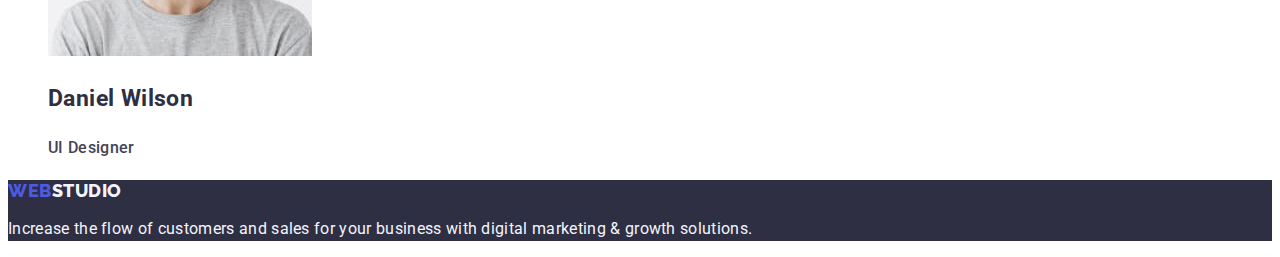
==== commit 260b9d5e: "Update index.html" ====
--- a/index.html
+++ b/index.html
@@ -93,22 +93,22 @@
             <ul class="workers-list list">
                 <li class="workers-list-item">
                     <img src="./images/teamcard1.jpg" width="264" alt="Mark Guerrero" />
-                    <h3 class="workers-topic-text">Mark Guerrero</h3>
+                    <h3 class="advantages-topic">Mark Guerrero</h3>
                     <p class="workers-item-text">Product Designer</p>
                 </li>
                 <li class="workers-list-item">
                     <img src="./images/teamcard2.jpg" width="264" alt="Tom Ford" />
-                    <h3 class="workers-topic-text">Tom Ford</h3>
+                    <h3 class="advantages-topic">Tom Ford</h3>
                     <p class="workers-item-text">Frontend Developer</p>
                 </li>
                 <li class="workers-list-item">
                     <img src="./images/teamcard3.jpg" width="264" alt="Camila Garcia" />
-                    <h3 class="workers-topic-text">Camila Garcia</h3>
+                    <h3 class="advantages-topic">Camila Garcia</h3>
                     <p class="workers-item-text">Marketing</p>
                 </li>
                 <li class="workers-list-item">
                     <img src="./images/teamcard4.jpg" width="264" alt="Daniel Wilson" />
-                    <h3 class="workers-topic-text">Daniel Wilson</h3>
+                    <h3 class="advantages-topict">Daniel Wilson</h3>
                     <p class="workers-item-text">UI Designer</p>
                 </li>
             </ul>
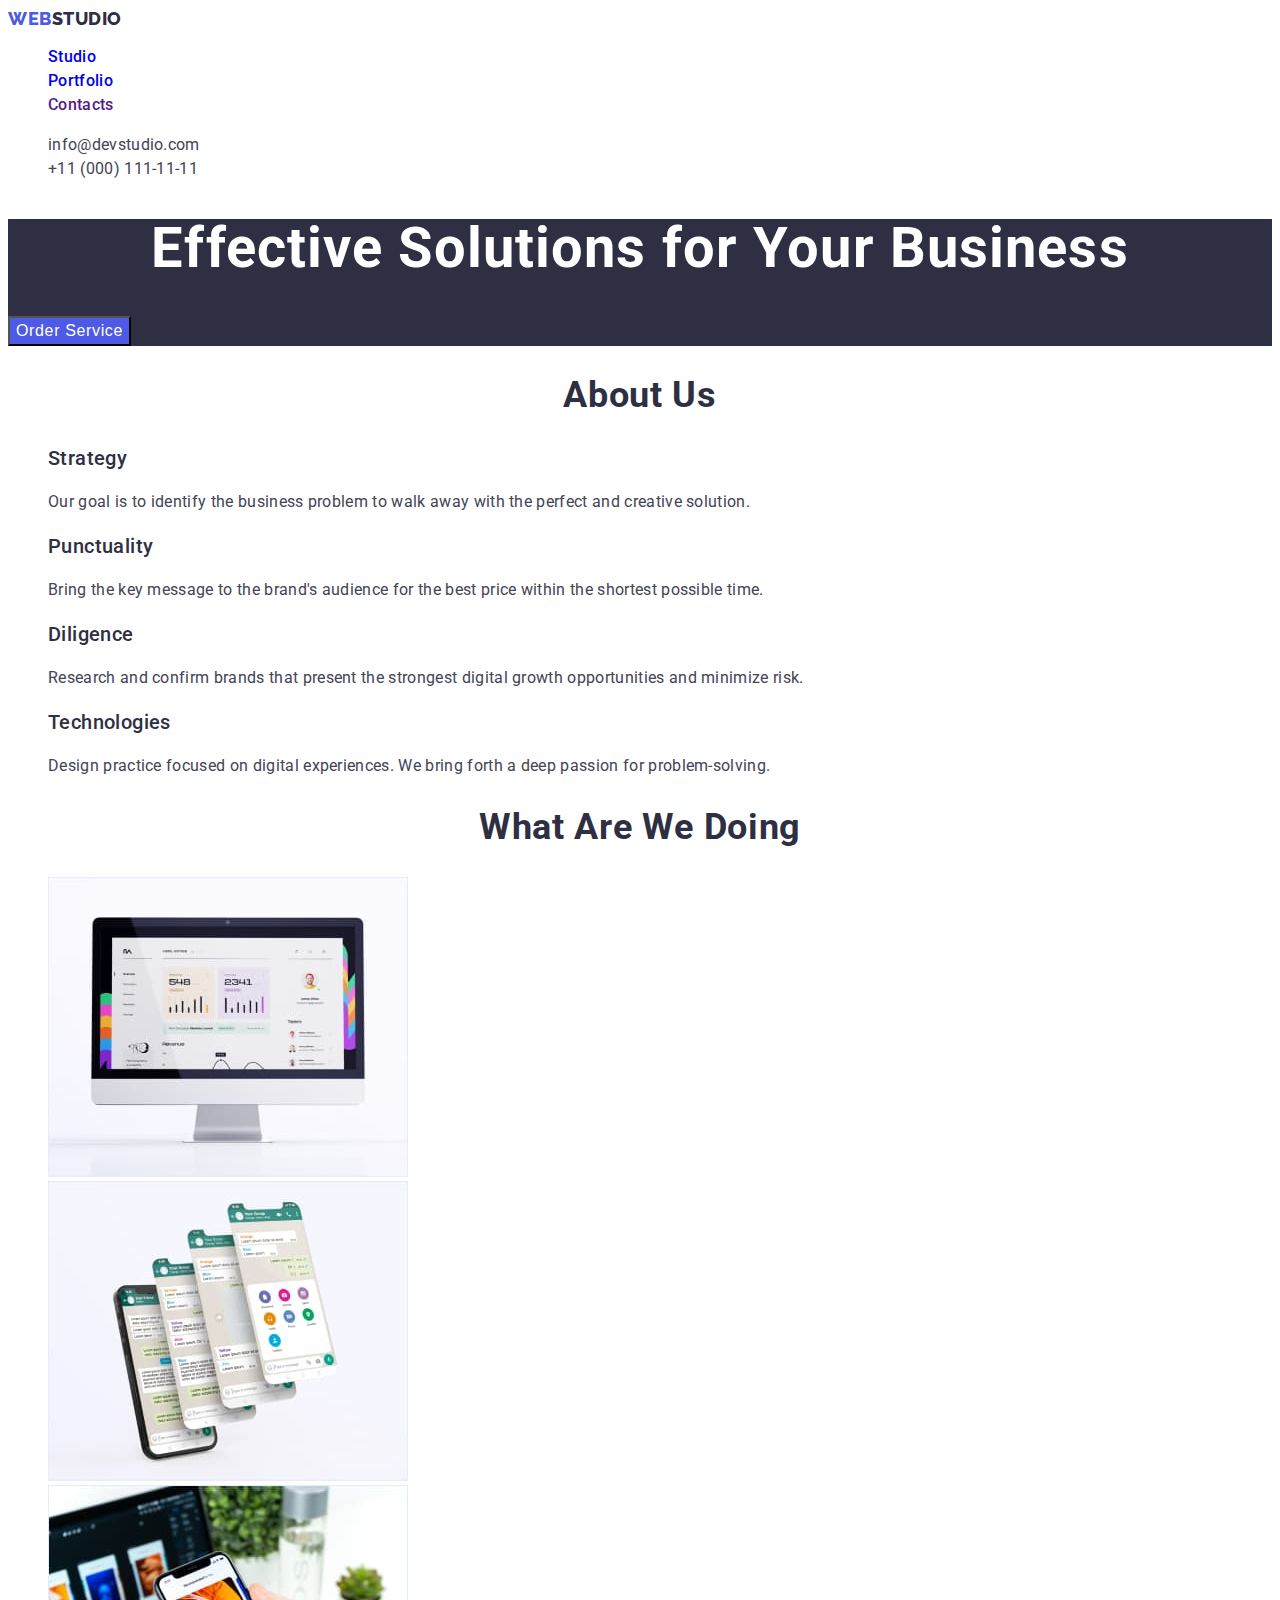
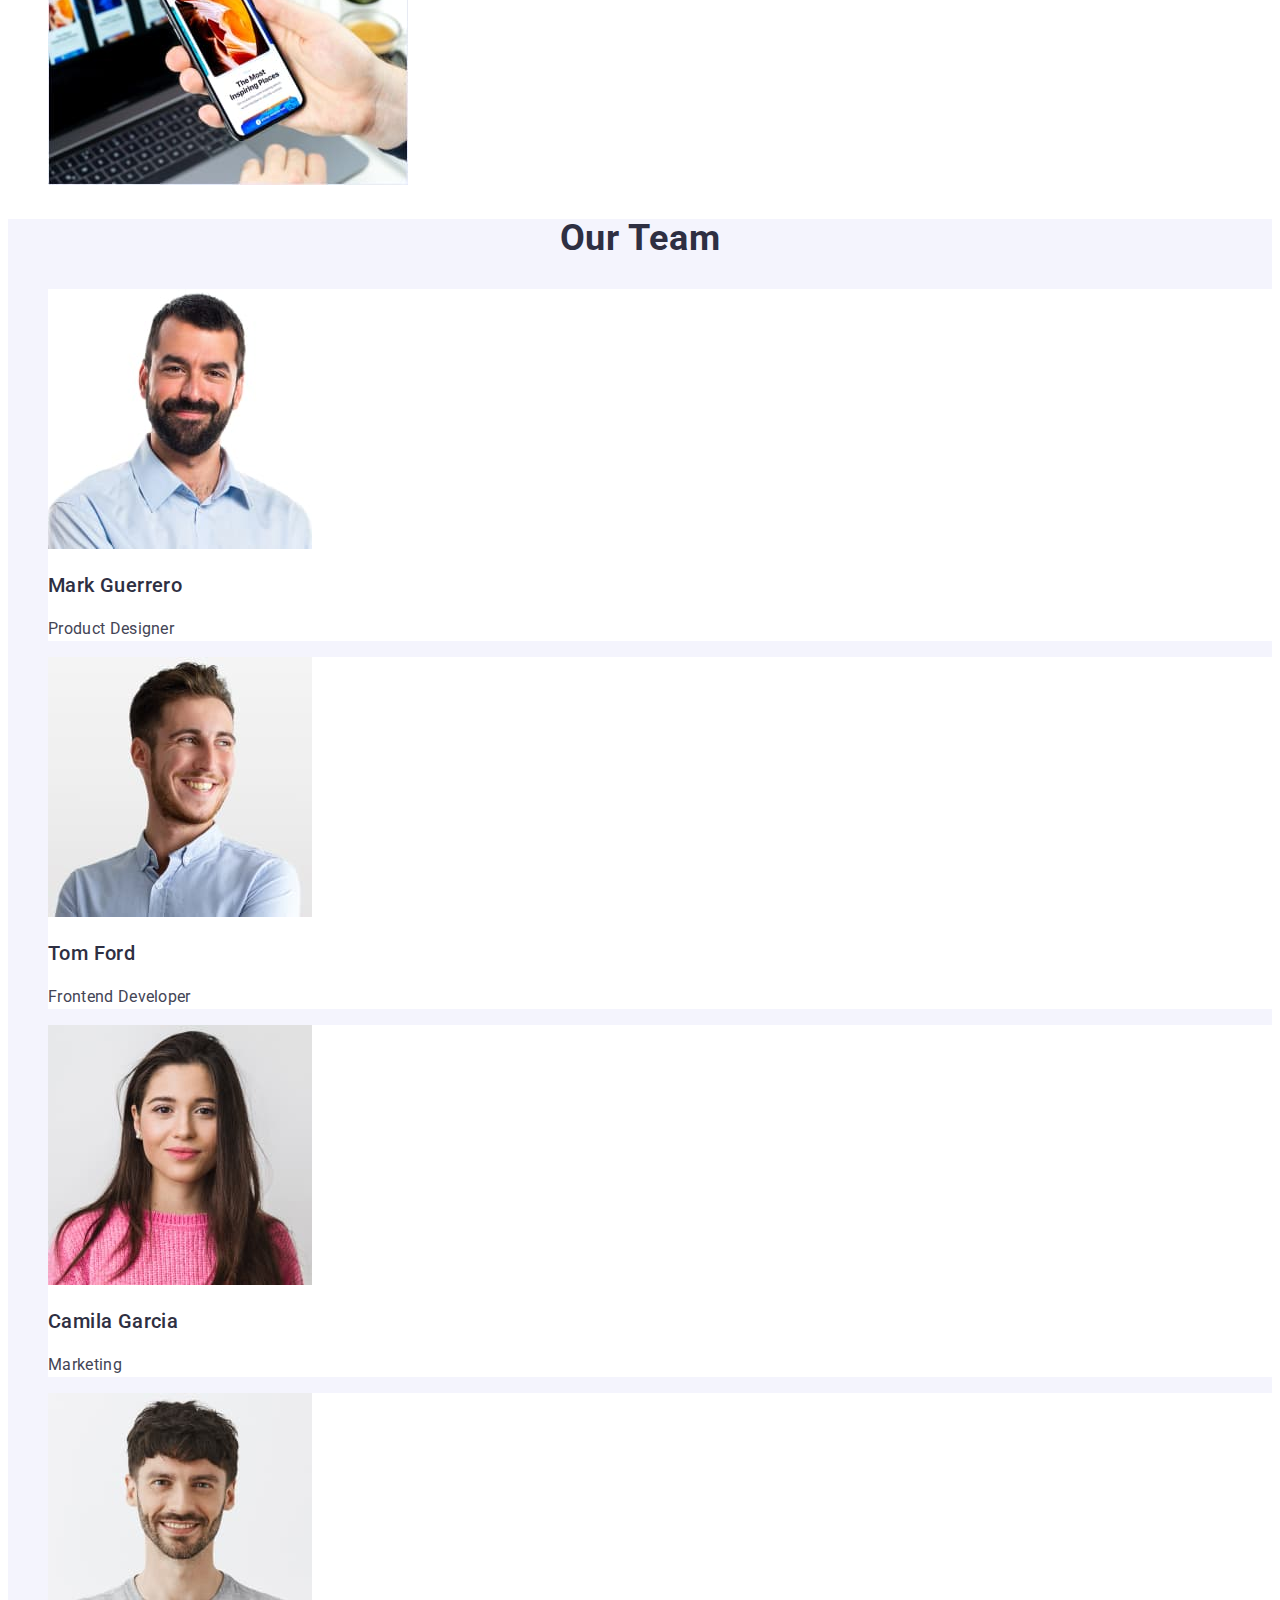
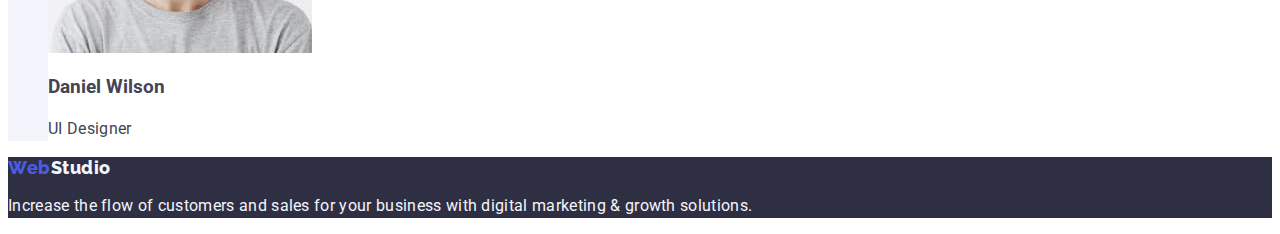
==== commit 503793dc: "last" ====
--- a/index.html
+++ b/index.html
@@ -15,7 +15,7 @@
 <body>
     <header class="header">
         <nav class="header-navigation">
-            <a class="header-logo-link link" href="./index.html">Web<span class="header-logo-iris-link link">Studio</span></a>
+            <a class="header-logo-link link" href="./index.html">Web<span class="header-logo-iris">Studio</span></a>
             <ul class="header-about-list list">
                 <li class="header-about-link link"><a class="header-about-text-link link" href="./index.html">Studio</a></li>
                 <li class="header-about-link link"><a class="header-about-text-link link" href="./portfolio.html">Portfolio</a></li>
--- a/css/styles.css
+++ b/css/styles.css
@@ -1,10 +1,22 @@
+:root{
+    --primary-font: "Roboto", sans-serif;
+        --title-font: "Raleway", sans-serif;
+        --primary-white-color: #FFFFFF;
+        --primary-accent-color: #2E2F42; 
+        --secondary-accent-color: #404BBF; 
+        --primary-grey-color: #434455;
+        --primary-blue-color: #4D5AE5;
+        --primary-whiter-color: #F4F4FD;
+
+
+}
 body {
-    font-family: 'Roboto', sans-serif;
-    color: #434455;
-    background-color: #FFFFFF;
-}
-
-:root
+    font-family: var(--primary-font);
+    color: var(--primary-grey-color);
+    background-color: var(--primary-white-color);
+}
+
+
 /** ------------------HEADER----------------- */
 
 .header-logo-link {
@@ -13,15 +25,13 @@
     font-weight: 800;
     line-height: 1.17;
     letter-spacing: 0.03em;
-    text-align: left;
-    text-decoration: none;
-    color: #4D5AE5;
-    background-color: #E7E9FC;
-    text-transform: uppercase
-}
-
-.header-logo-iris-link {
-    color: #2E2F42;
+    text-decoration: none;
+    color: var(--primary-blue-color);
+    text-transform: uppercase;
+}
+
+.header-logo-iris {
+    color: var(--primary-accent-color);
 }
 
 .header-about-link {
@@ -29,31 +39,26 @@
     font-weight: 500;
     line-height: 1.5;
     letter-spacing: 0.02em;
-    text-align: left;
-    text-decoration: none;
-    color: #2E2F42;
-    background-color: #E7E9FC;
+    text-decoration: none;
+    color: var(--primary-accent-color);
 }
 
 .header-feedback-link {
     font-size: 16px;
     line-height: 1.5;
     letter-spacing: 0.02em;
-    text-align: left;
-    color: #434455;
-    background-color: #E7E9FC;
+    color: var(--primary-grey-color);
     text-decoration: none;
 }
 
 .header-feedback-link:hover,
 .header-feedback-link:focus {
-    color: #404BBF;
+    color: var(--secondary-accent-color);
 }
 
 .header-about-text-link:hover,
 .header-about-text-link:focus {
-    color: #404BBF;
-    text-decoration: underline;
+    color: var(--secondary-accent-color);
 }
 
 .header-about-list {
@@ -66,8 +71,6 @@
 
 .header-about-text-link {
     text-decoration: none;
-    color: #2E2F42;
-    background-color: #E7E9FC;
 }
 
 .adress-navigation {
@@ -82,31 +85,30 @@
     line-height: 1.07;
     letter-spacing: 0.02em;
     text-align: center;
-    background-color: #2E2F42;
-    color: #FFFFFF;
+    background-color: var(--primary-accent-color);
+    color: var(--primary-white-color);
 }
 
 .hero {
-    background-color: #2E2F42;
+    background-color: var(--primary-accent-color);
 }
 
 .hero-button {
-    background-color: #4D5AE5;
+    background-color: var(--primary-blue-color);
     cursor: pointer;
-    font-family: 'Roboto', sans-serif;
     font-weight: 500;
     font-size: 16px;
     line-height: 1.5;
     letter-spacing: 0.04em;
-    color: #FFFFFF;
+    color: var(--primary-white-color);
 }
 
 .hero-button:hover {
-    background-color: #404BBF;
+    background-color: var(--secondary-accent-color);
 }
 
 .hero-button:focus {
-    background-color: #404BBF;
+    background-color: var(--secondary-accent-color);
 }
 
 .hero-button-text {
@@ -114,14 +116,12 @@
     font-weight: 500;
     line-height: 1.5;
     letter-spacing: 0.04em;
-    text-align: left;
-    color: #FFFFFF;
+    color: var(--primary-white-color);
 }
 
 .hero-button-text:hover,
 .hero-button-text:active {
-    background-color: #404BBF;
-    ;
+    background-color: var(--secondary-accent-color);
 }
 
 .advantages-topic {
@@ -129,16 +129,14 @@
     font-weight: 500;
     line-height: 1.2;
     letter-spacing: 0.02em;
-    text-align: left;
-    color: #2E2F42;
+    color: var(--primary-accent-color);
 }
 
 .advantages-item-text {
     font-size: 16px;
     line-height: 1.5;
     letter-spacing: 0.02em;
-    text-align: left;
-    color: #434455;
+    color: var(--primary-grey-color);
 }
 
 .advantages-list {
@@ -151,7 +149,7 @@
     line-height: 1.11;
     letter-spacing: 0.02em;
     text-align: center;
-    color: #2E2F42;
+    color: var(--primary-accent-color);
     text-transform: capitalize;
 }
 
@@ -161,45 +159,31 @@
     line-height: 1.11;
     letter-spacing: 0.02em;
     text-align: center;
-    color: #2E2F42;
+    color: var(--primary-accent-color);
     text-transform: capitalize;
-    background-color: #F4F4FD
+    background-color: var(--primary-whiter-color);
 }
 
 .workers-list {
-    background-color: #FFFFFF;
-    font-weight: 500;
-    font-size: 20px;
-    line-height: 1.2;
-    letter-spacing: 0.02em;
-    color: #2E2F42;
+    list-style-type: none;
 }
 
 .work-examples-item {
     list-style-type: none;
 }
 .workers{
-    background-color: #F4F4FD;
+    background-color: var(--primary-whiter-color);
 }
 .workers-topic-text {
     font-size: 20px;
     font-weight: 500;
     line-height: 1.2;
     letter-spacing: 0.02em;
-    text-align: left;
-    color: #2E2F42;
+    color: var(--primary-accent-color);
 }
 
 .workers-list-item {
-    list-style-type: none;
-    background-color: #FFFFFF;
-        font-size: 20px;
-        font-weight: 500;
-        line-height: 1.2;
-        letter-spacing: 0.02em;
-        text-align: left;
-        color: #2E2F42;
-
+    background-color: var(--primary-white-color);
 }
 
 
@@ -207,13 +191,12 @@
     font-size: 16px;
     line-height: 1.5;
     letter-spacing: 0.02em;
-    text-align: left;
-    color: #434455;
+    color: var(--primary-grey-color);
 }
 
 /** ------------------FOOTER----------------- */
 .footer {
-    background-color: #2E2F42;
+    background-color: var(--primary-accent-color);
 }
 
 .footer-logo-link {
@@ -222,45 +205,39 @@
     font-weight: 800;
     line-height: 1.17;
     letter-spacing: 0.03em;
-    text-align: left;
-    text-decoration: none;
-    color: #4D5AE5;
-    background-color: #2E2F42;
-    text-transform: uppercase
+    text-decoration: none;
+    color: var(--primary-blue-color);
+    background-color: var(--primary-accent-color);
 }
 
 .footer-logo-link-iris {
-        color: #F4F4FD;
+        color: var(--primary-whiter-color);
         text-decoration: none;
     }
 
     .footer-text {
-        font-family: Roboto;
         font-size: 16px;
         line-height: 1.5;
         letter-spacing: 0.02em;
-        text-align: left;
-        color: #F4F4FD;
-        background-color: #2E2F42;
+        color: var(--primary-whiter-color);
+        background-color: var(--primary-accent-color);
     }
 
     /** ------------------PORTFOLIO----------------- */
     .all-button {
-        color: #4D5AE5;
-        background-color: #F4F4FD;
+        color: var(--primary-blue-color);
+        background-color: var(--primary-whiter-color);
         cursor: pointer;
-        font-family: 'Roboto', sans-serif;
         font-weight: 500;
         font-size: 16px;
         line-height: 1.5;
         letter-spacing: 0.04em;
-        cursor: pointer
     }
 
     .all-button:focus,
     .all-button:hover {
-        color: #FFFFFF;
-        background-color: #404BBF
+        color: var(--primary-white-color);
+        background-color: var(--secondary-accent-color);
     }
 
     .all-button-text {
@@ -287,7 +264,7 @@
             font-size: 20px;
             line-height: 1.2;
             letter-spacing: 0.02em;
-            color: #2E2F42;
+            color: var(--primary-accent-color);
         }
 
         .portfolio-examples-list {
@@ -299,8 +276,7 @@
             font-size: 16px;
             line-height: 1.5;
             letter-spacing: 0.02em;
-            text-align: left;
-            color: #434455;
+            color: var(--primary-grey-color);
         }
         .portfolio-link{
             text-decoration: none;
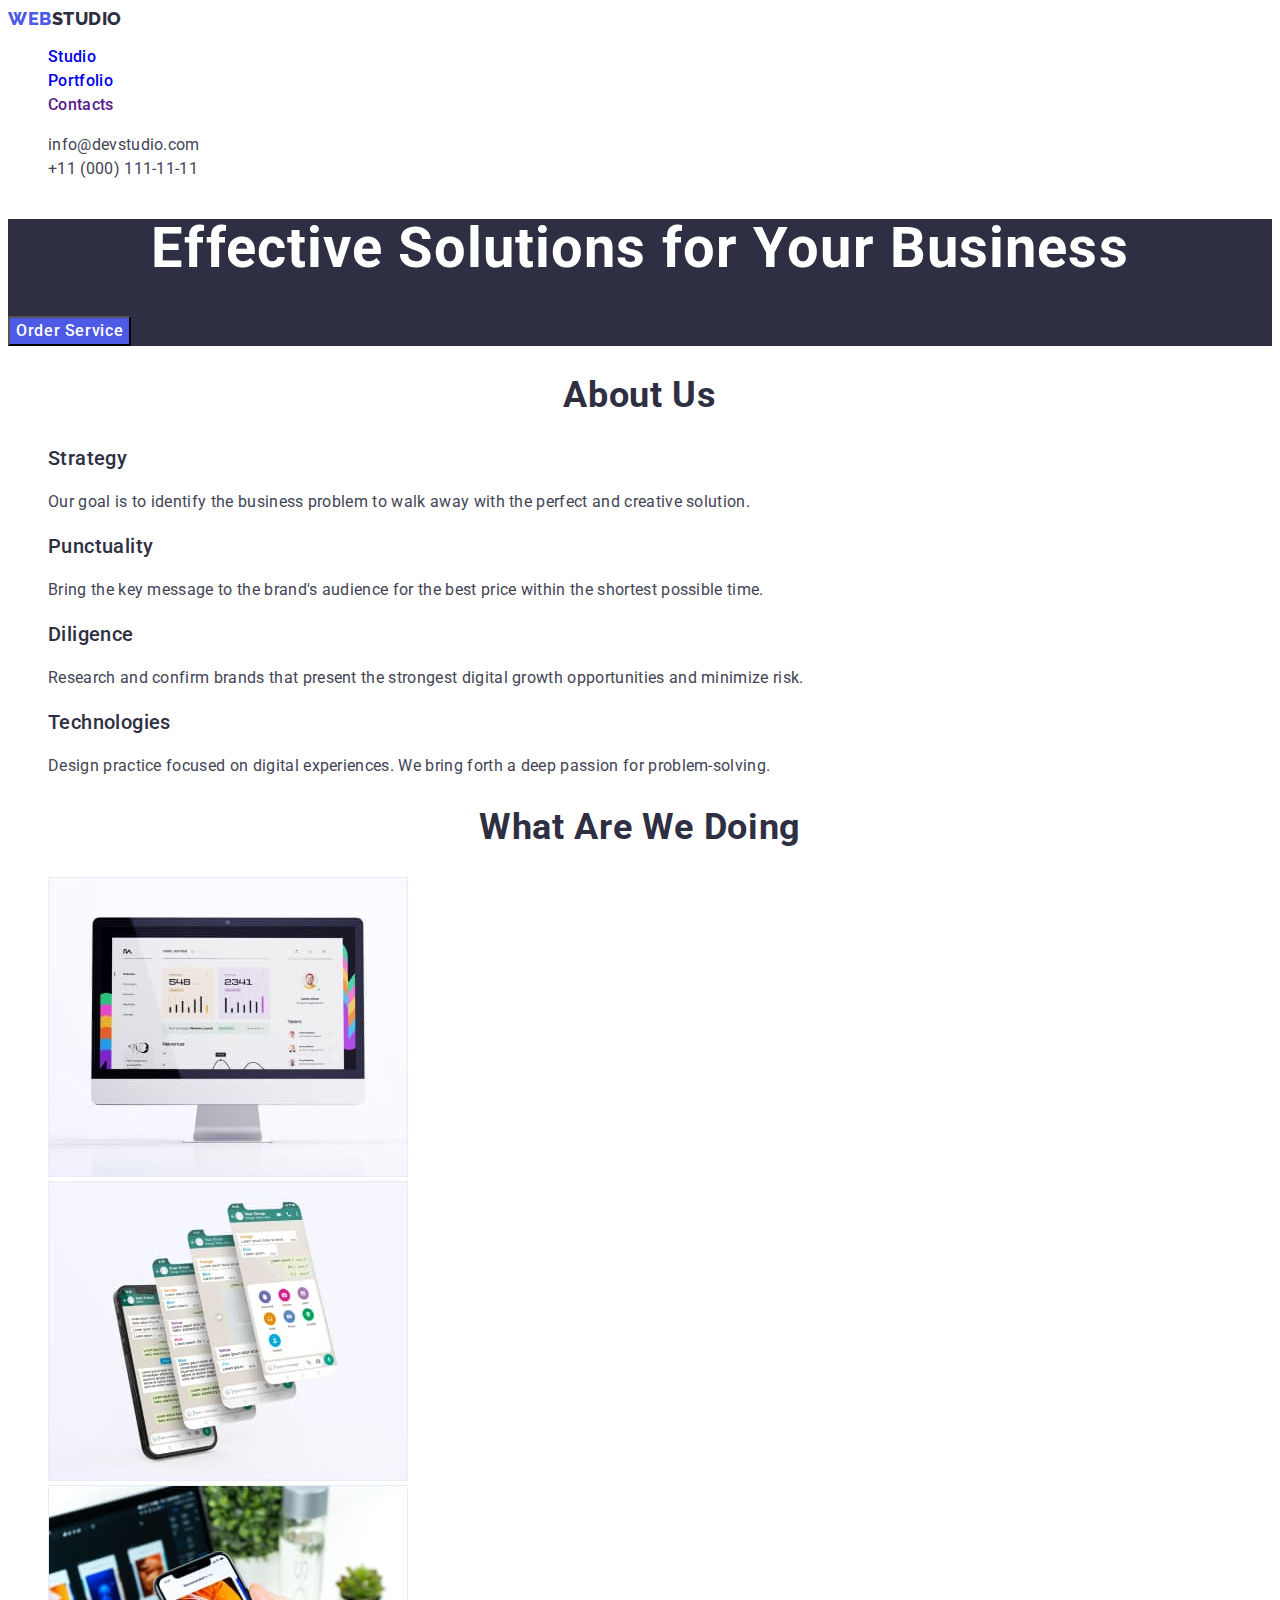
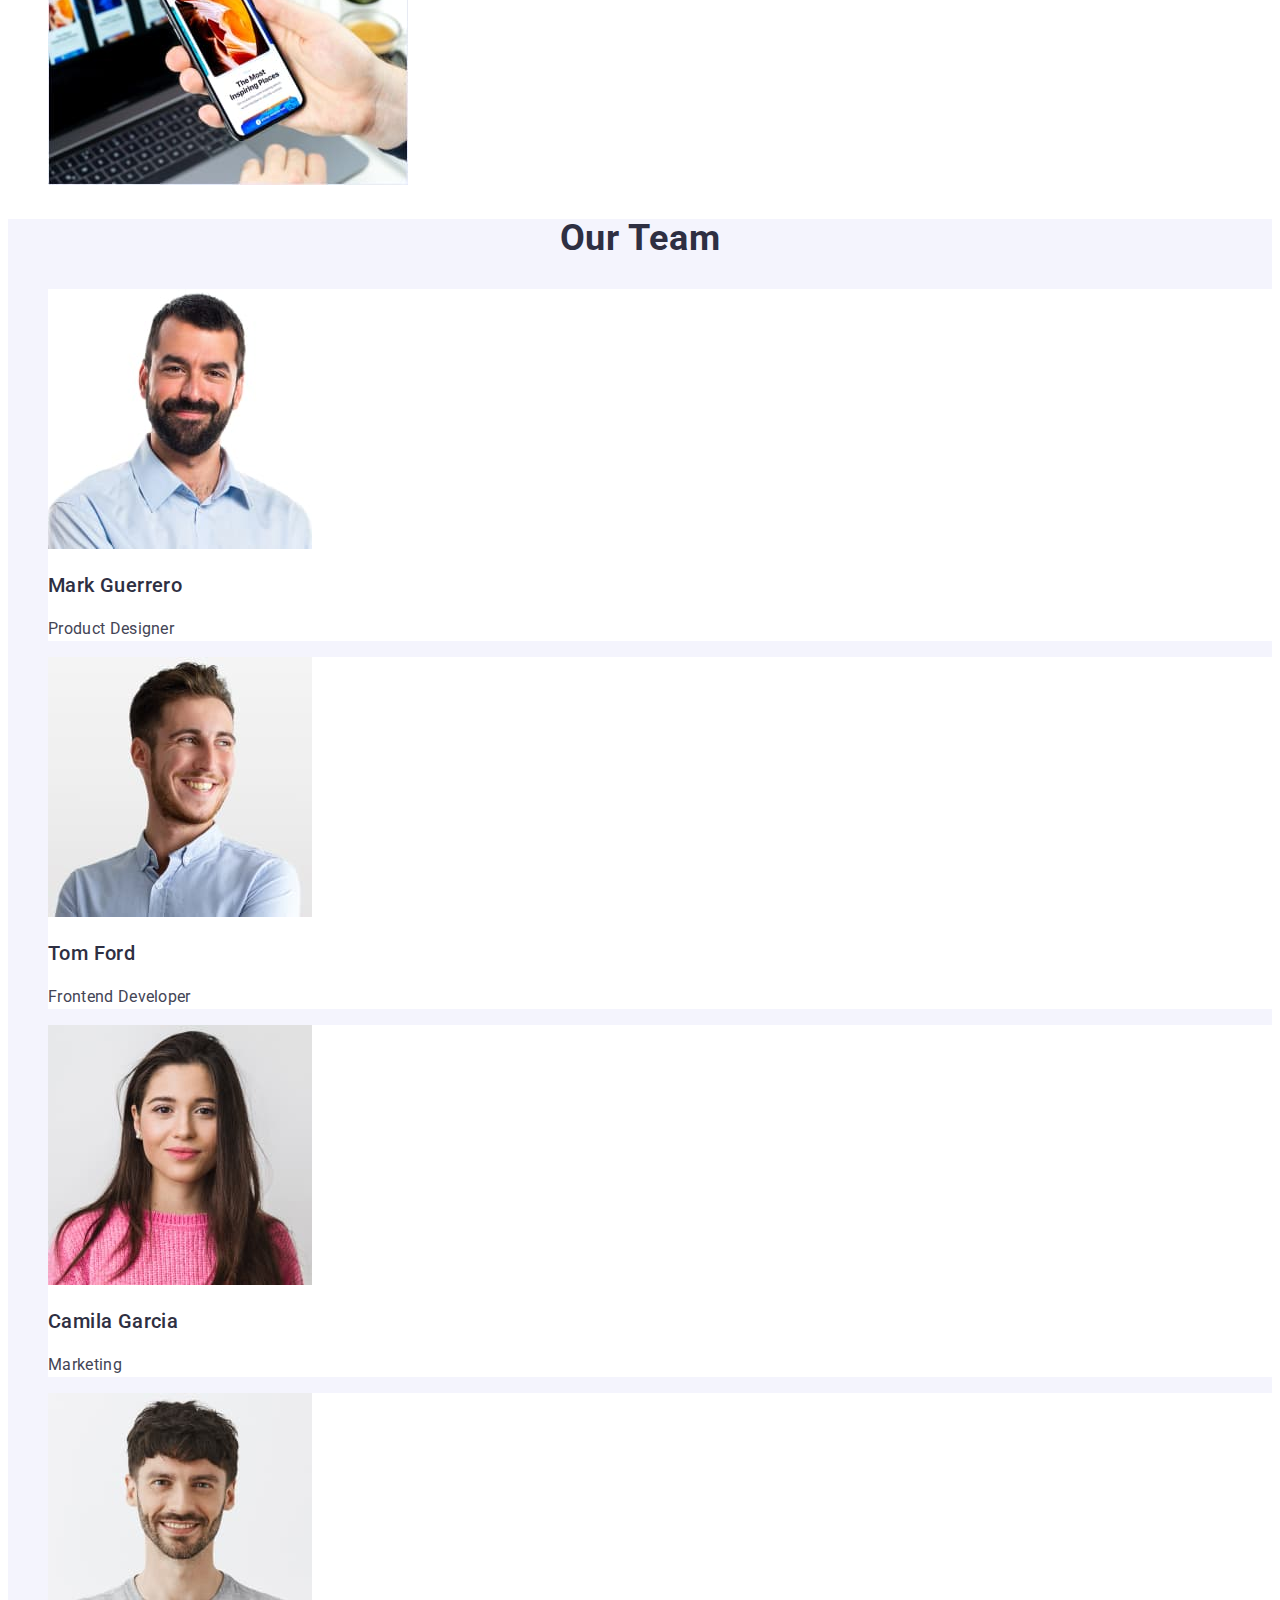
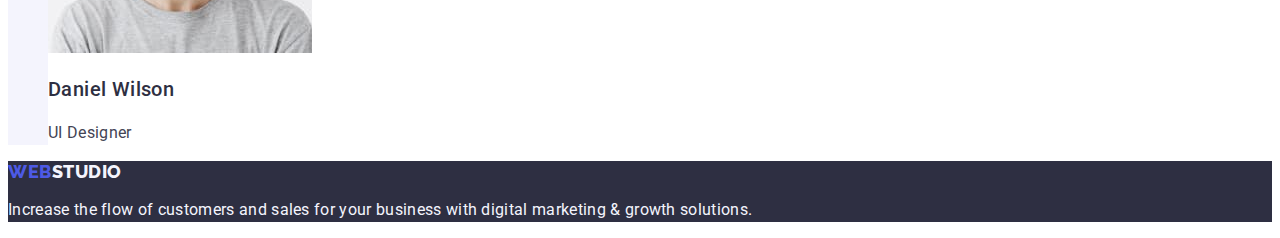
==== commit dfc3845c: "last02" ====
--- a/index.html
+++ b/index.html
@@ -108,7 +108,7 @@
                 </li>
                 <li class="workers-list-item">
                     <img src="./images/teamcard4.jpg" width="264" alt="Daniel Wilson" />
-                    <h3 class="advantages-topict">Daniel Wilson</h3>
+                    <h3 class="advantages-topic">Daniel Wilson</h3>
                     <p class="workers-item-text">UI Designer</p>
                 </li>
             </ul>
--- a/css/styles.css
+++ b/css/styles.css
@@ -94,6 +94,7 @@
 }
 
 .hero-button {
+    font-family: var(--primary-font);
     background-color: var(--primary-blue-color);
     cursor: pointer;
     font-weight: 500;
@@ -208,6 +209,7 @@
     text-decoration: none;
     color: var(--primary-blue-color);
     background-color: var(--primary-accent-color);
+    text-transform: uppercase
 }
 
 .footer-logo-link-iris {
@@ -232,6 +234,7 @@
         font-size: 16px;
         line-height: 1.5;
         letter-spacing: 0.04em;
+        font-family: var(--primary-font);
     }
 
     .all-button:focus,
